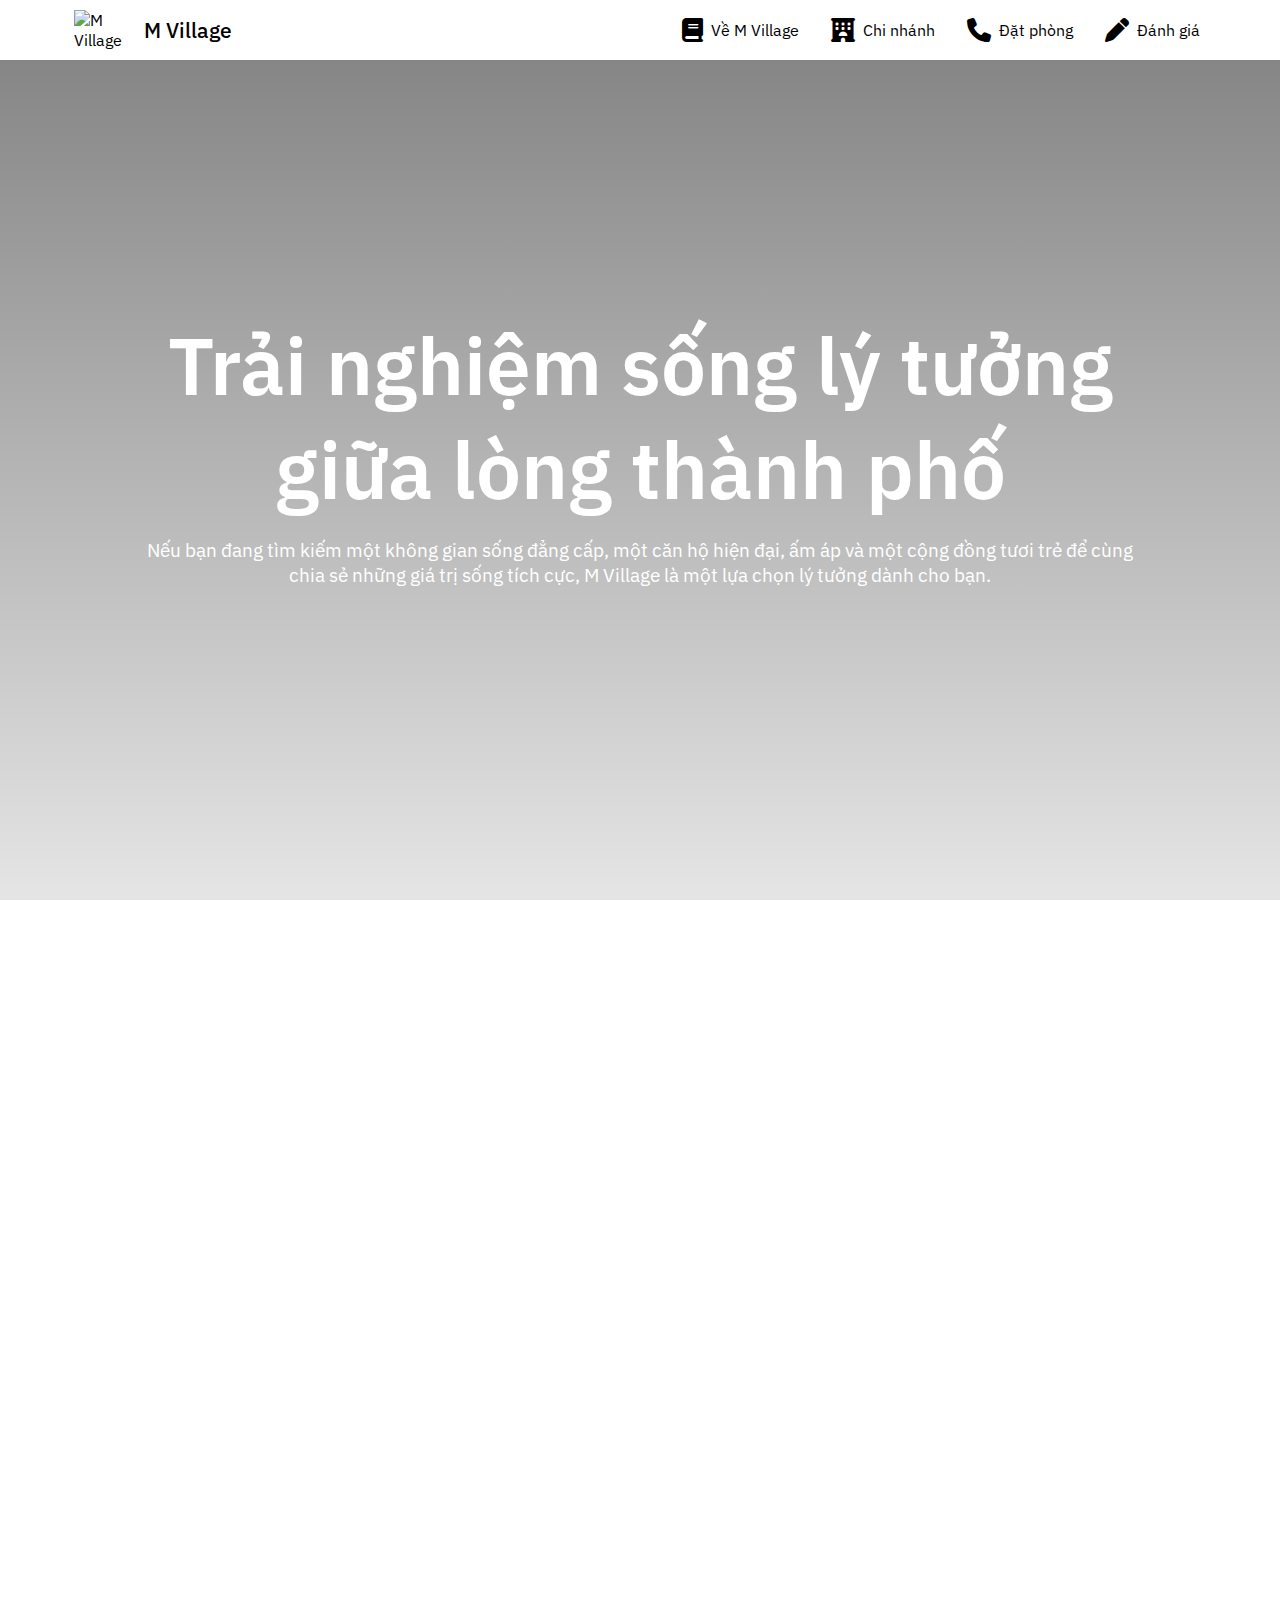
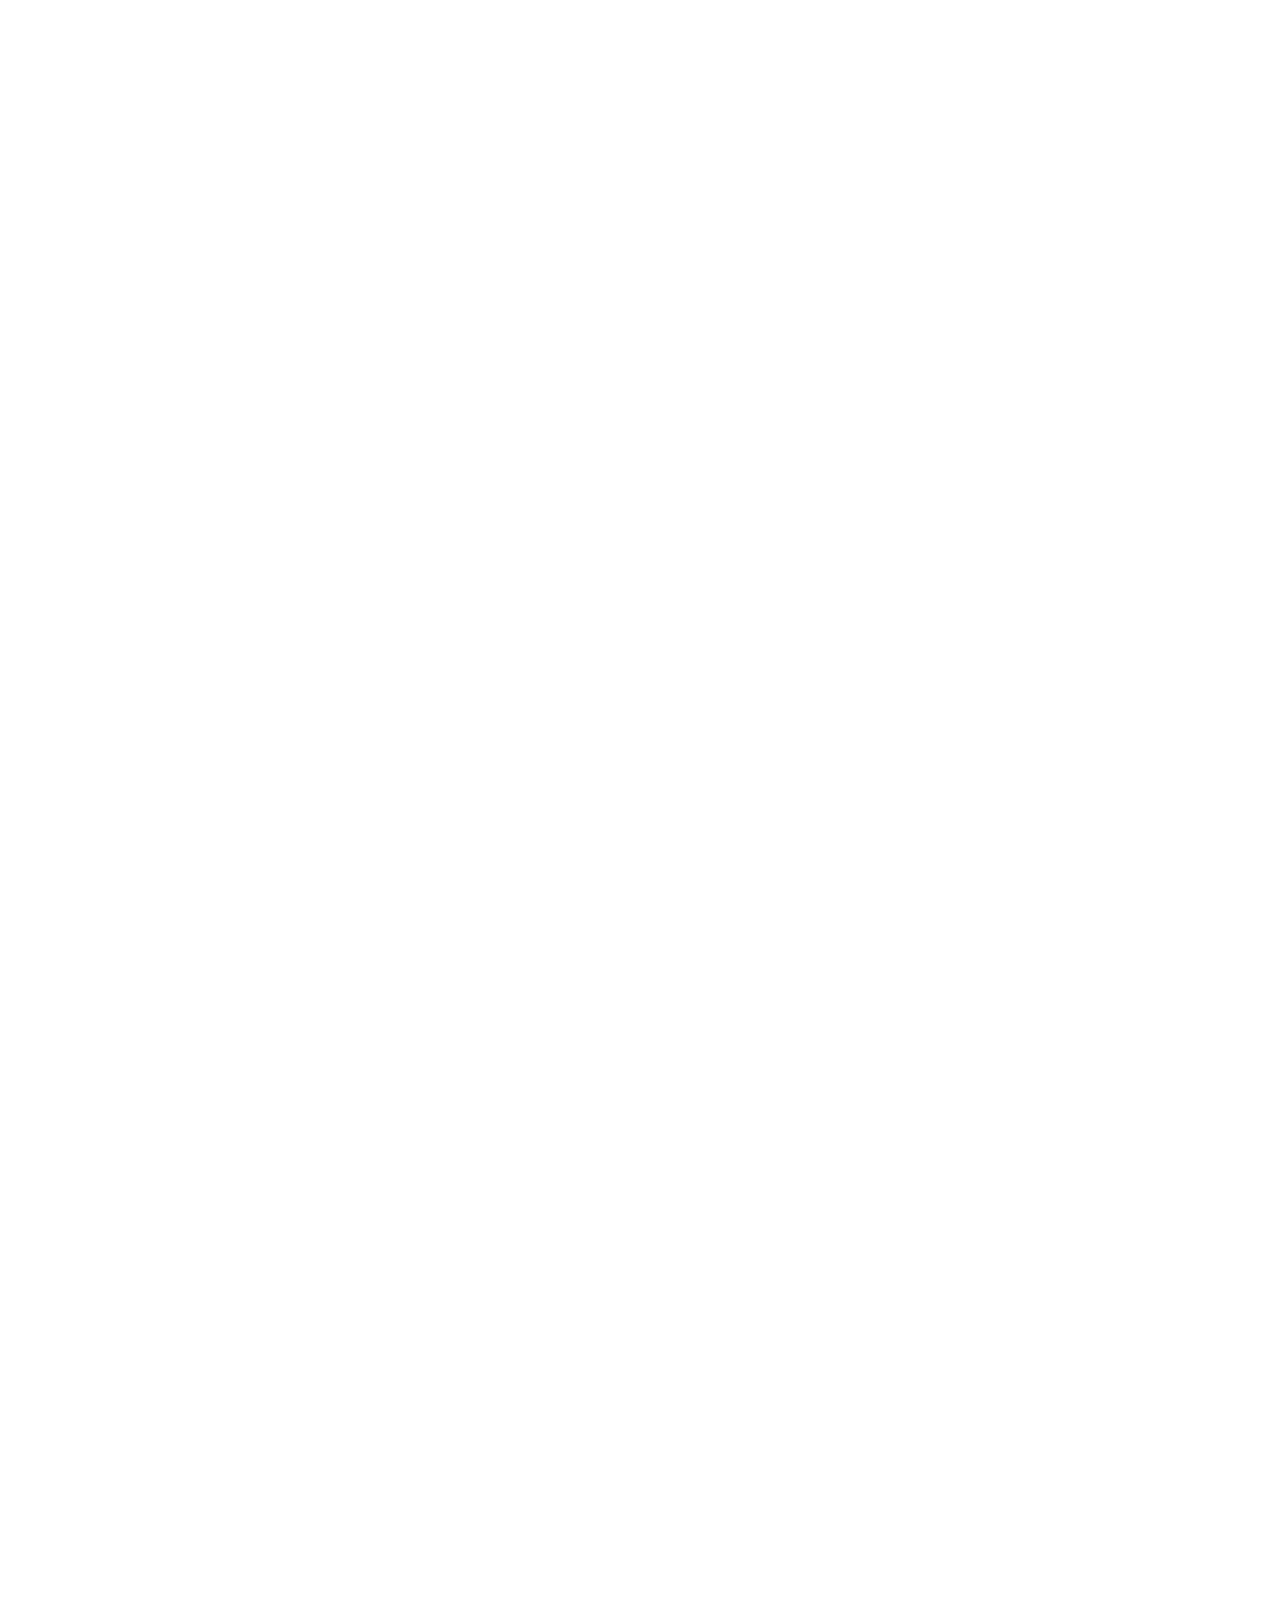
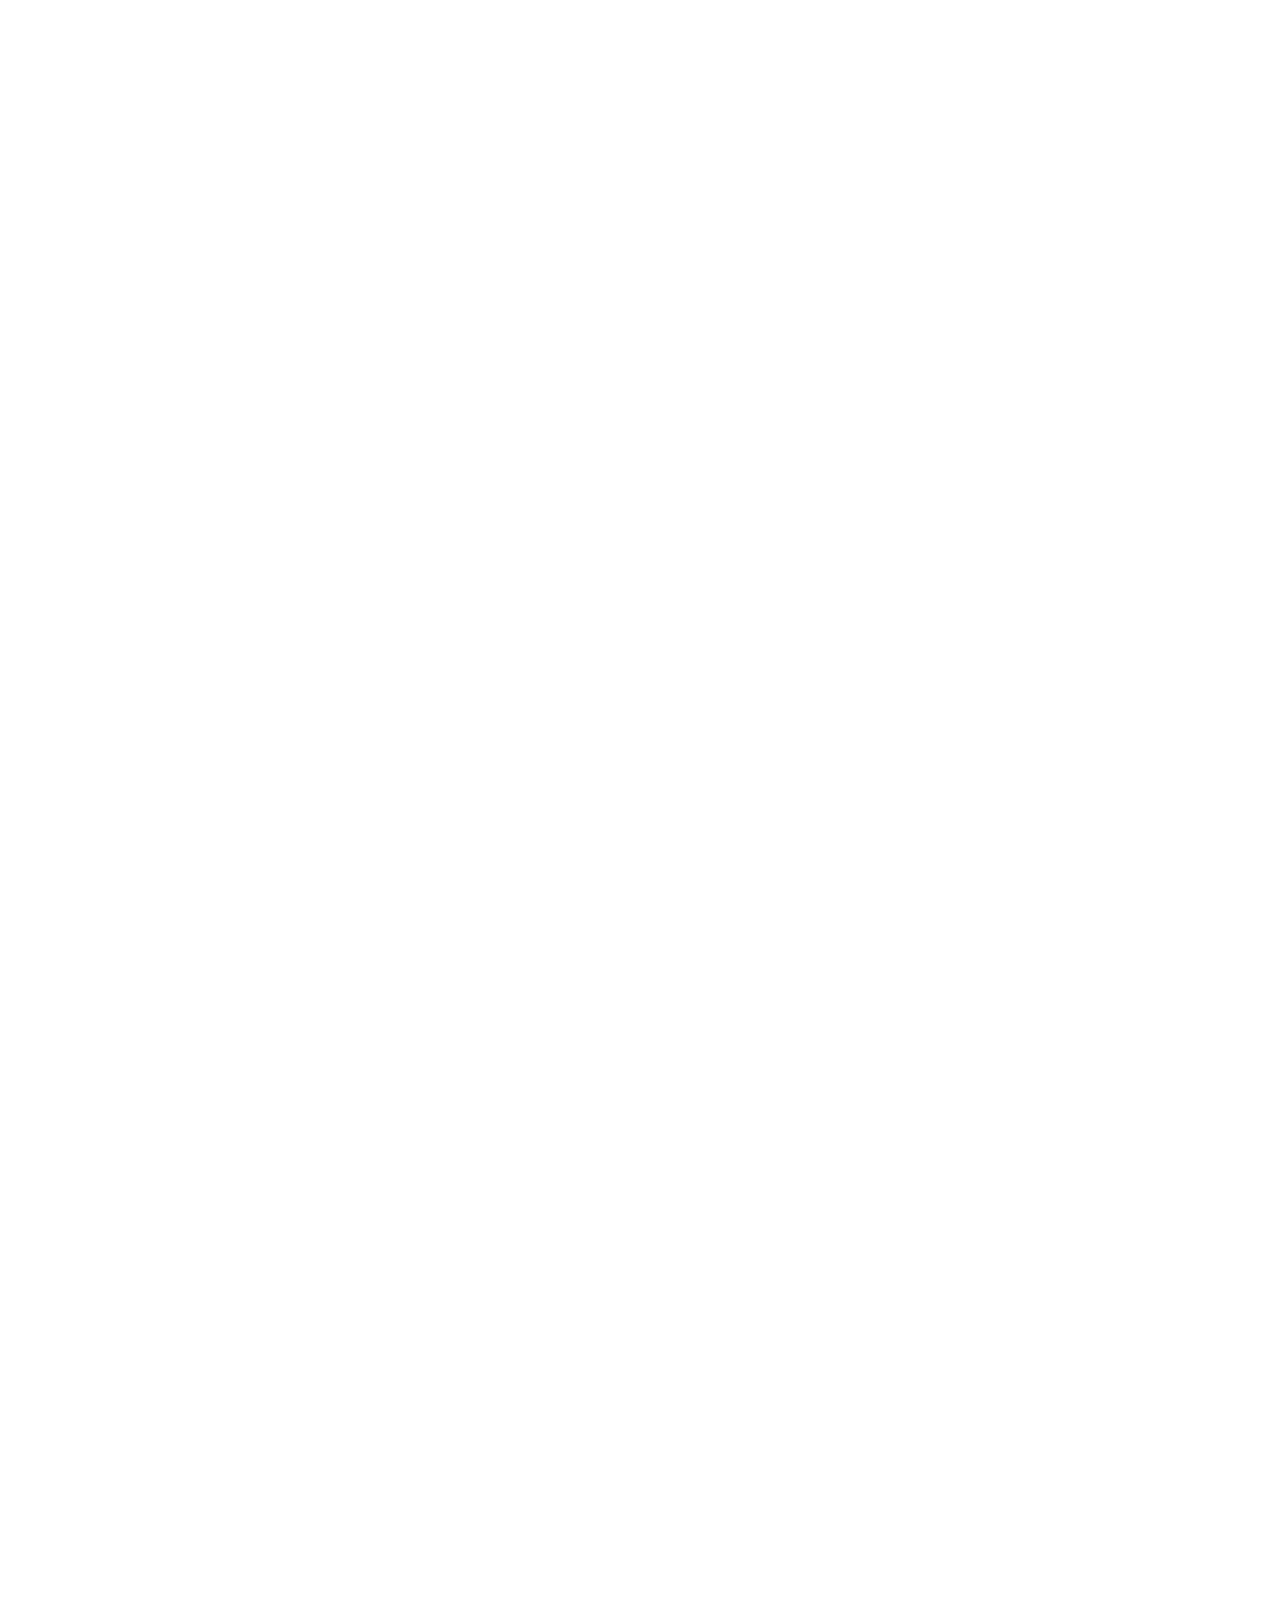
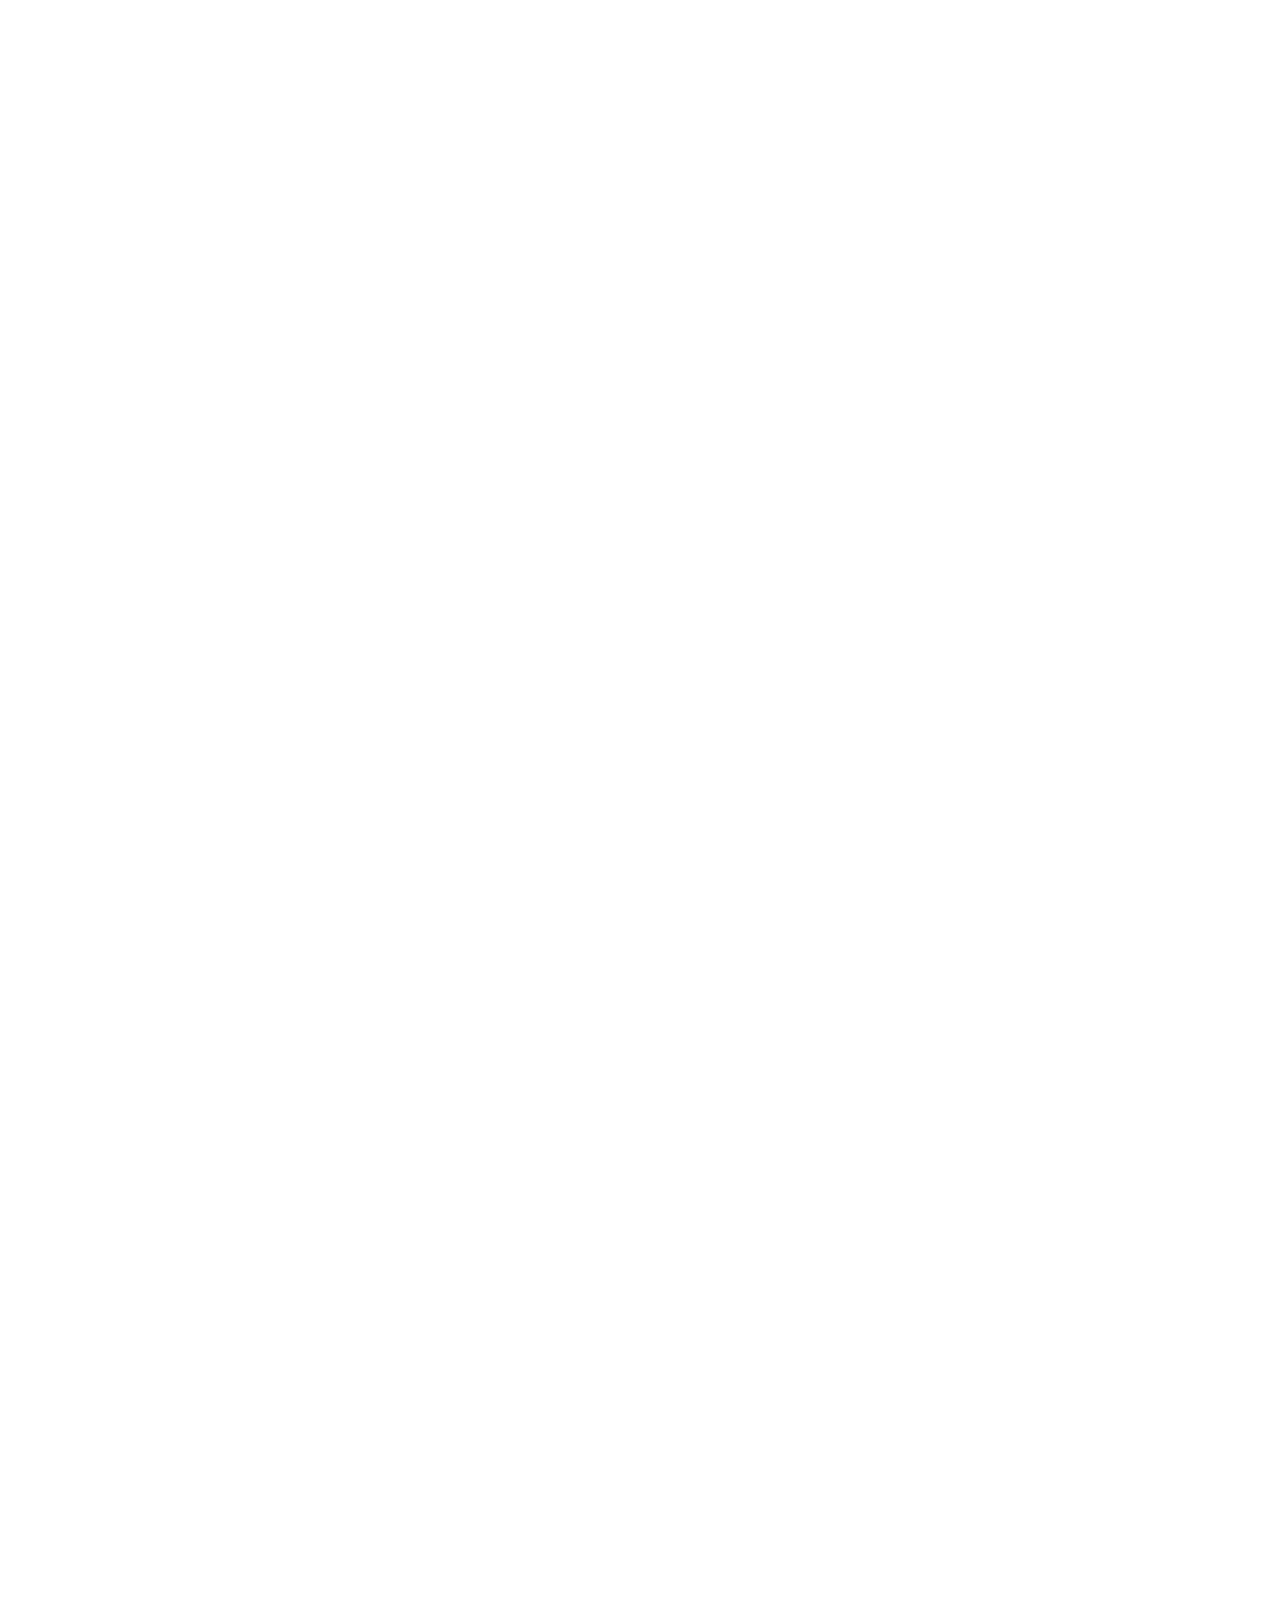
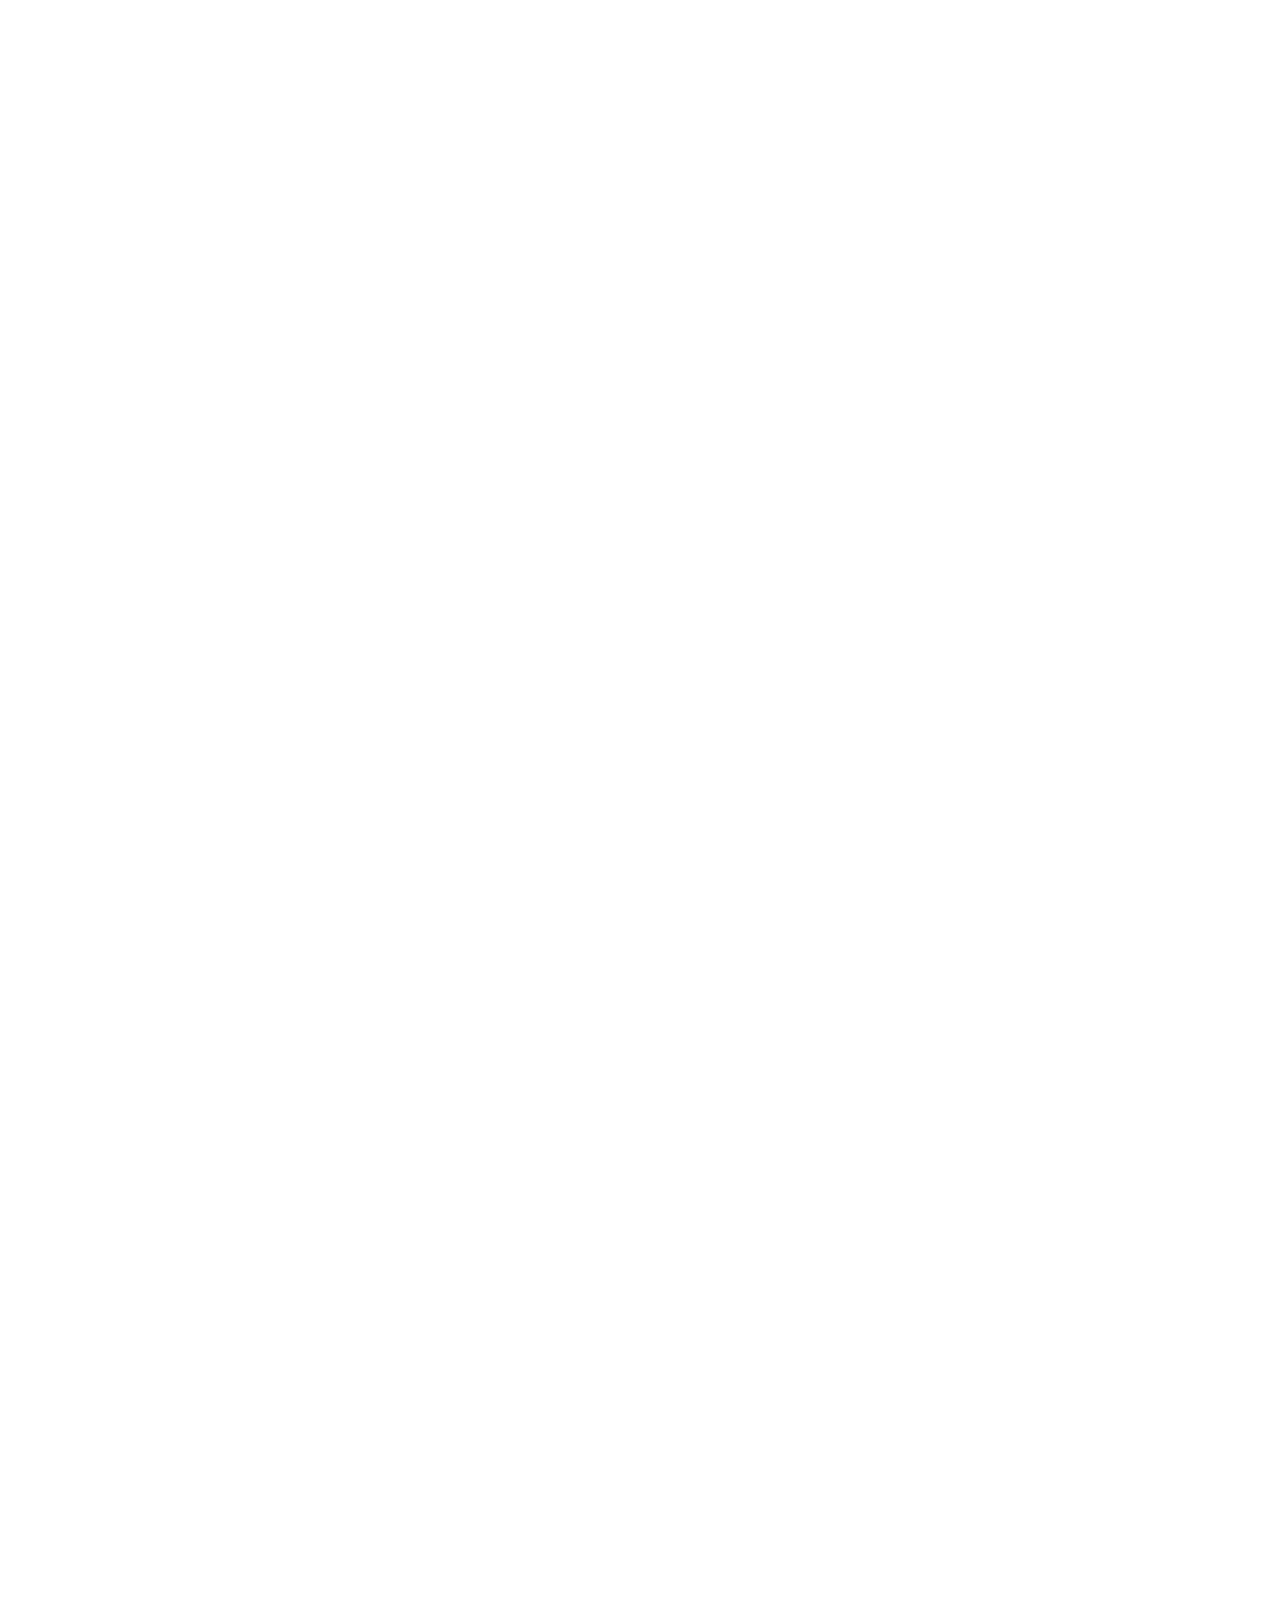
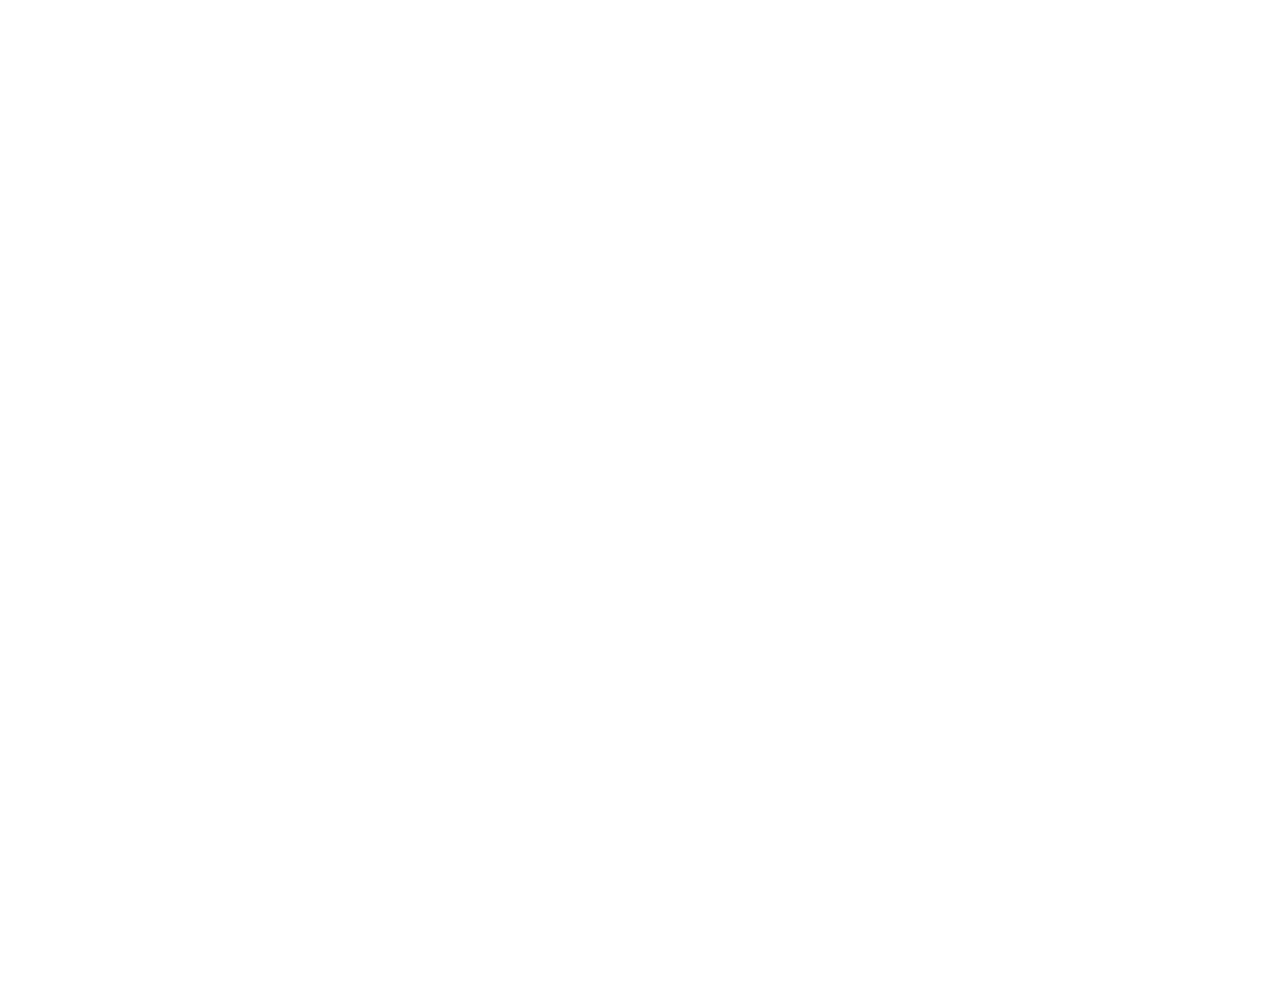
==== index.html @ 38a48f52 "Update" ====
<!DOCTYPE html>
<html lang="vi">
<head>
    <meta charset="UTF-8">
    <meta name="viewport" content="width=device-width, initial-scale=1.0">
    <meta name="keywords" content="homestay, hotel, motel, hostel, m village">
    <meta name="description" content="M Village là một nơi yên bình để bạn thư giãn sau chuỗi ngày dài làm việc căng thẳng. Ở đây chúng tôi cung cấp những tiên nghi giúp bạn cảm thấy giống như sinh hoạt trong chính ngôi nhà của minh.">
    <meta http-equiv="refresh" content="1800">
    <link rel="stylesheet" href="style.css">
    <link href="https://fonts.googleapis.com/css2?family=IBM+Plex+Sans&display=swap" rel="stylesheet">
    <link rel="shortcut icon" href="https://mvillage.vn/_next/image?url=%2Fimages%2Fsvg%2Flogomvillage.svg&w=1920&q=75" type="image/x-icon">
    <link rel="stylesheet" href="https://cdnjs.cloudflare.com/ajax/libs/font-awesome/6.4.0/css/all.min.css">
    <title>M Village</title>
</head>
<body>
    <div class="main">
        <div class="header">
            <div class="header__inner">
                <div class="logo">
                    <img src="https://mvillage.vn/_next/image?url=%2Fimages%2Fsvg%2Flogomvillage.svg&w=1920&q=75" alt="M Village" />
                    <span>M Village</span>
                </div>
                <ul class="menu">
                    <li class="menu__items">
                        <i class="fas fa-book menu__icon"></i>
                        <a href="#" class="menu__link">Về M Village</a>
                    </li>
                    <li class="menu__items">
                        <i class="fas fa-hotel menu__icon"></i>
                        <a href="#" class="menu__link">Chi nhánh</a>
                    </li>
                    <li class="menu__items">
                        <i class="fas fa-phone menu__icon"></i>
                        <a href="#" class="menu__link">Đặt phòng</a>
                    </li>
                    <li class="menu__items">
                        <i class="fas fa-pen menu__icon"></i>
                        <a href="#" class="menu__link">Đánh giá</a>
                    </li>
                </ul>
            </div>
        </div>
        <div class="banner">
            <div class="banner__content">
                <h1 class="banner__title">Trải nghiệm sống lý tưởng giữa lòng thành phố</h1>
                <h2 class="banner__subtitle">Nếu bạn đang tìm kiếm một không gian sống đẳng cấp, một căn hộ hiện đại, ấm áp và một cộng đồng  tươi trẻ để cùng chia sẻ những giá trị sống tích cực, M Village là một lựa chọn lý tưởng dành cho bạn.</h2>
            </div>
        </div>
    </div>
</body>
</html>
---- style.css ----
* {
    font-family: IBM Plex Sans, sans-serif;
    font-size: 16px;
    list-style-type: none;
}
body {
    height: 100%;
    min-height: 1000vh;
    margin: 0;
    padding: 0;
}
.main {
    width: 100%;
}

/*Header*/
.header {
    position: fixed;
    width: 100%;
    top: 0;
    background-color: #fff;
    z-index: 2;
}
.header__inner {
    position: relative;
    max-width: 90%;
    margin: 0 auto;
    display: flex;
    align-items: center;
    justify-content: space-between;
}
.logo {
    position: relative;
    width: 20%;
}
.logo span {
    position: absolute;
    top: 50%;
    transform: translateY(-50%);
    margin: 0 0 0 5%;
    font-weight: 500;
    font-size: 1.3rem;
}
.logo img {
    max-width: 3rem;
    padding: 10px;
}
.menu {
    display: flex;
    align-items: center;
    justify-content: space-between;
    margin: 0;
}
.menu__items {
    display: flex;
    align-items: center;
    padding: 1rem;
}
.menu__link {
    color: #000;
    text-decoration: none;
    font-weight: 400;
    font-size: 1rem;
    transition: color 0.2s linear;

}
.menu__link:hover {
    color: #f77e3e;
}
.menu__icon {
    color: #000;
    font-size: 1.5rem;
    padding-right: 0.5rem;
    transition: color 0.2s linear;
}

/*Banner*/
.banner {
    position: relative;
    z-index: 1;
    background: linear-gradient(to bottom, rgba(0, 0, 0, 0.5), rgba(0, 0, 0, 0.1)), url("https://img.mvillage.vn/DGDsAjKeHcBeOwc6GDoZ6OIo-cVpo9lbHJscXBg_Qp0/rs:fit:1500:1500/plain/https%3A%2F%2Fs3.ap-southeast-1.amazonaws.com%2Fcdn.mvillage.vn%2FNNKN_2_ab7f9e4db7.jpeg") fixed;
    width: 100%;
    height: 100vh;
}
.banner__content {
    position: relative;
    top: 50%;
    transform: translateY(-50%);
    margin: 0 auto;
    text-align: center;
    color: #fff;
    width: 80%;
}
.banner__content h1, h2 {
    margin: 0;

}
.banner__title {
    font-weight: 600;
    font-size: 5rem;
    padding-bottom: 1rem;
}
.banner__subtitle {
    font-weight: 400;
    font-size: 1.2rem;
}
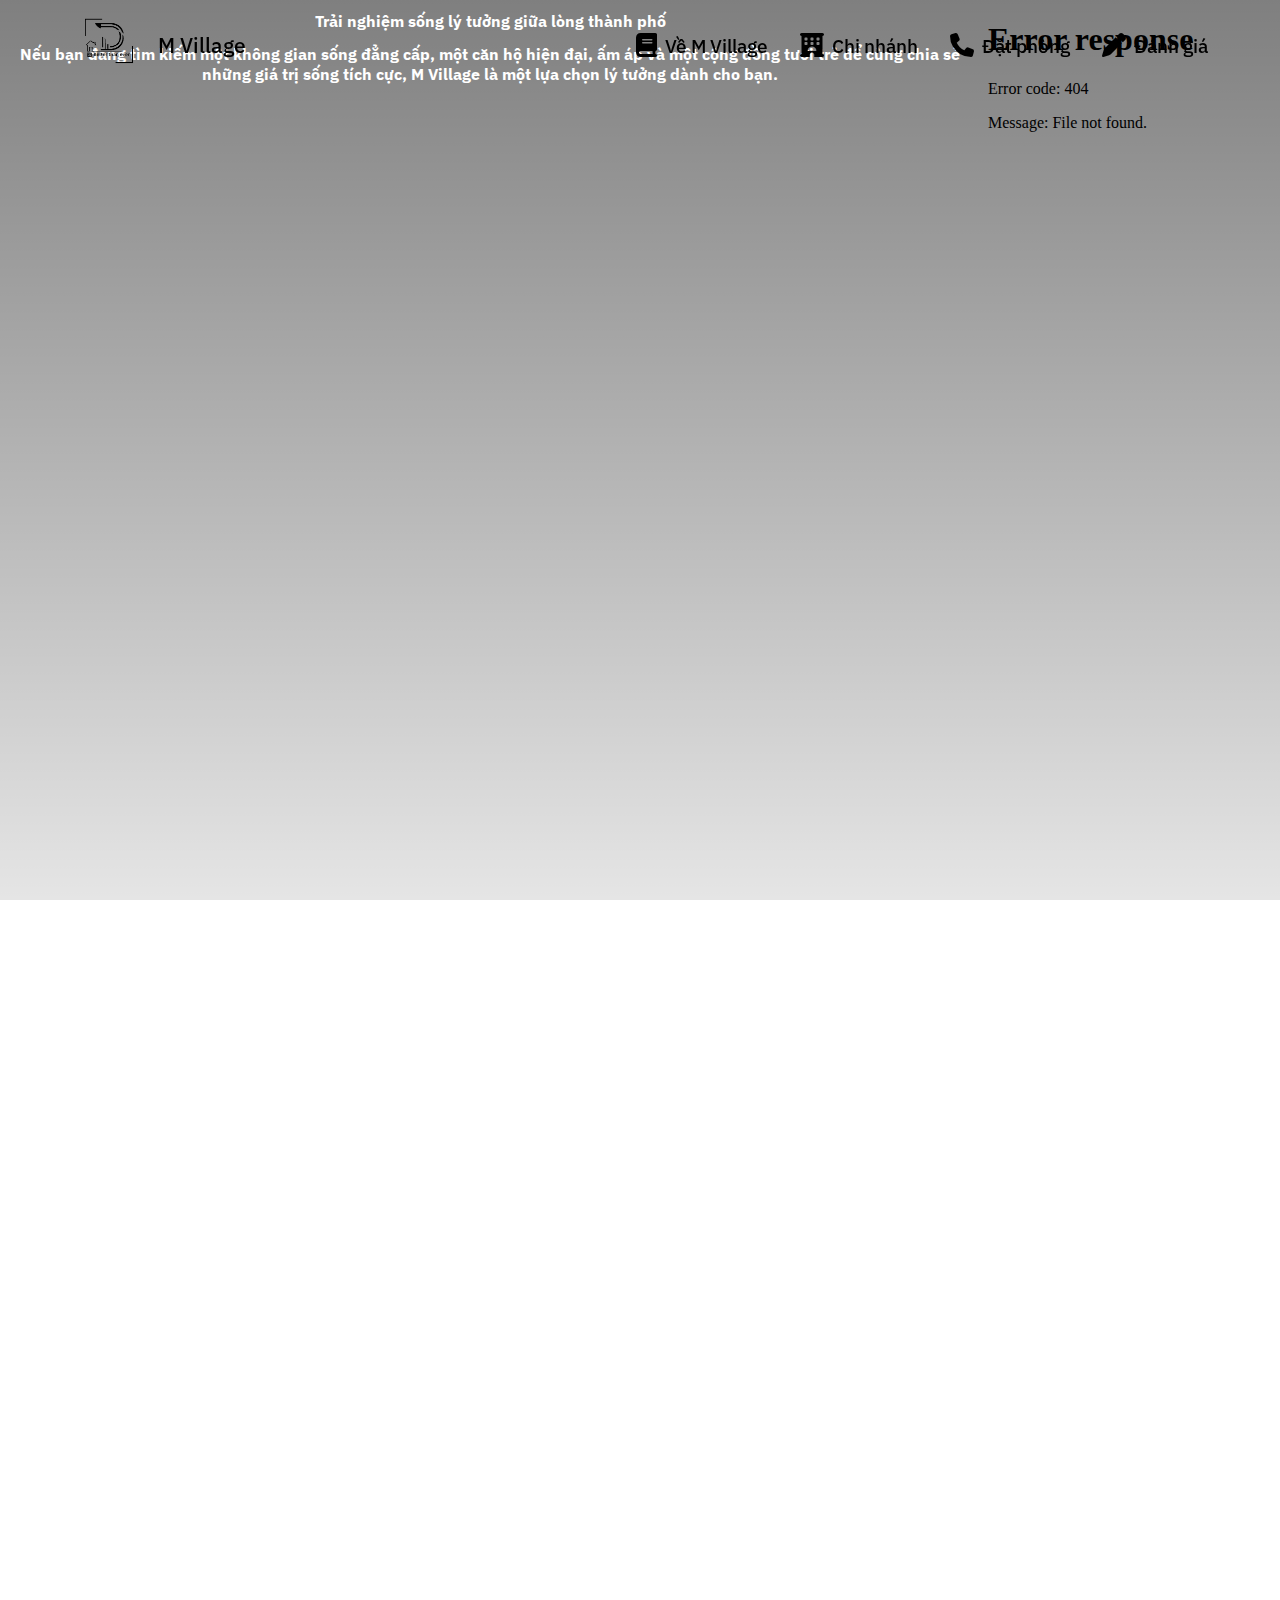
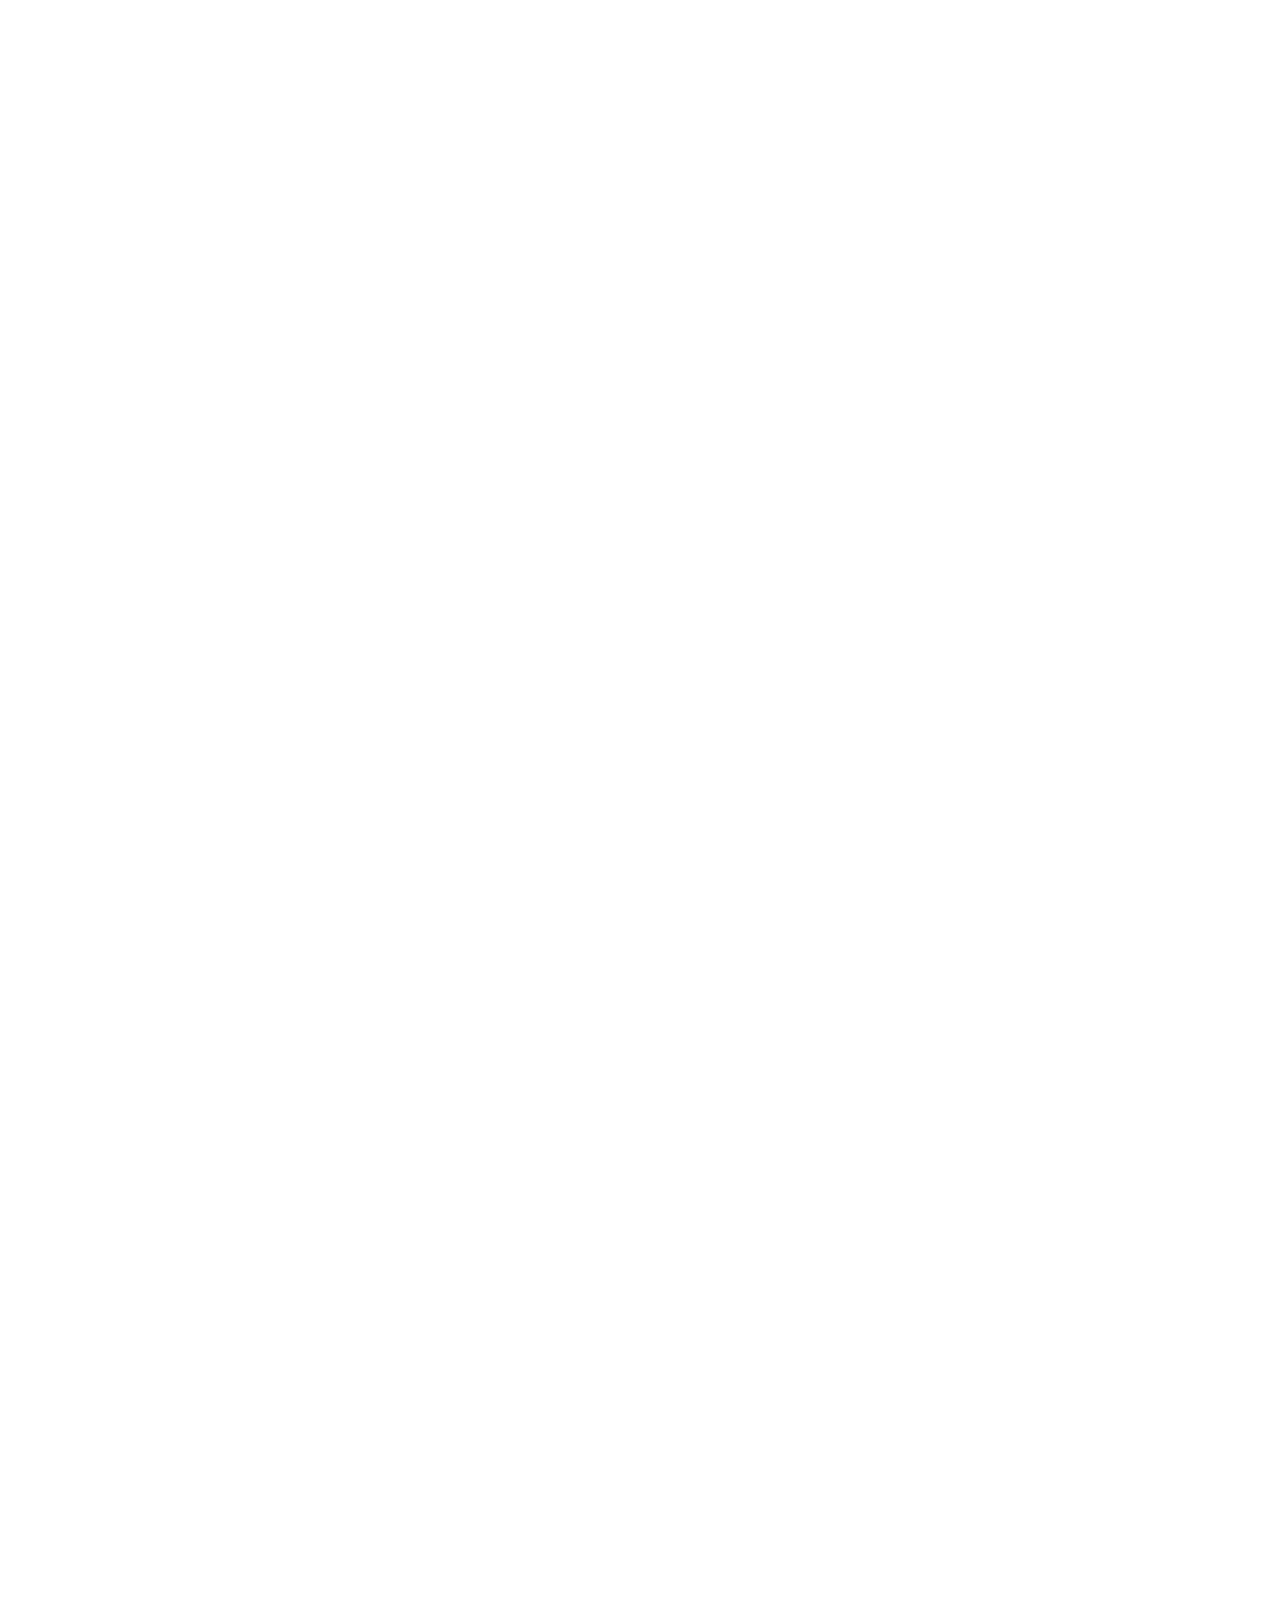
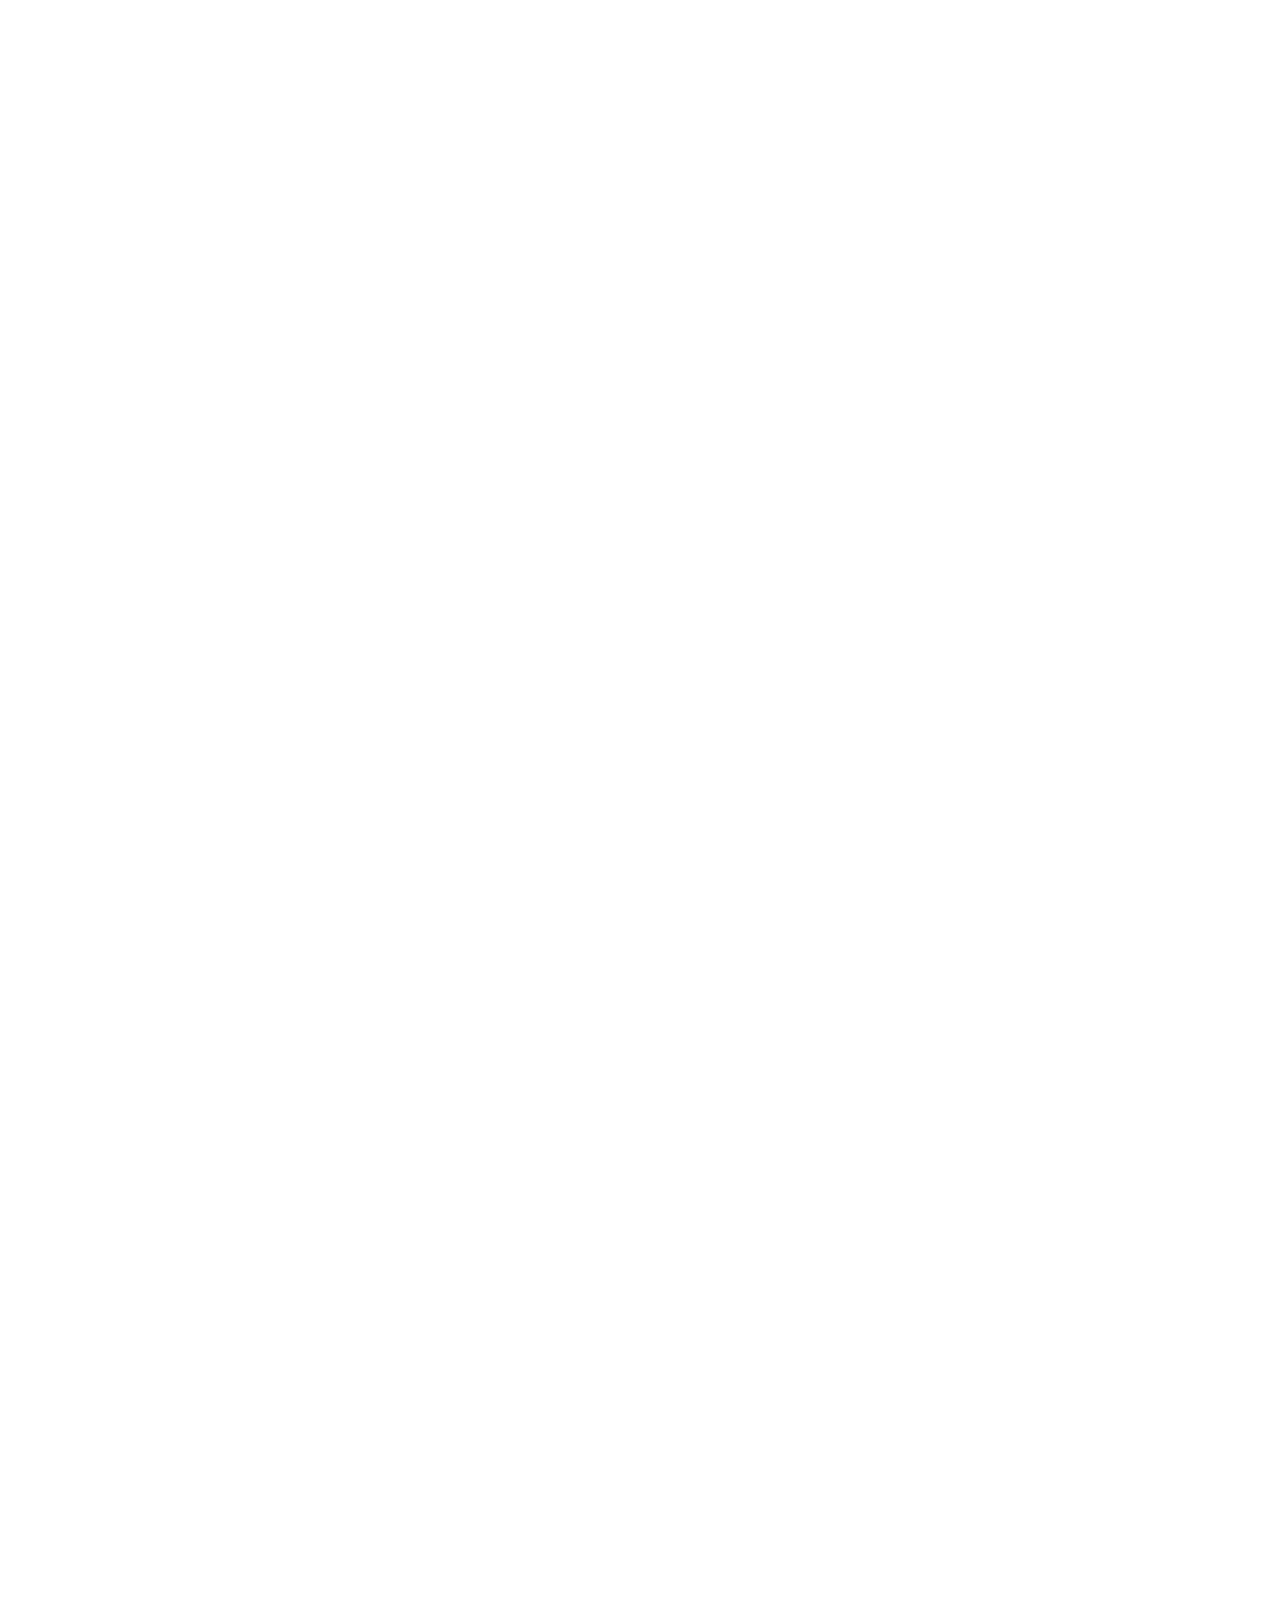
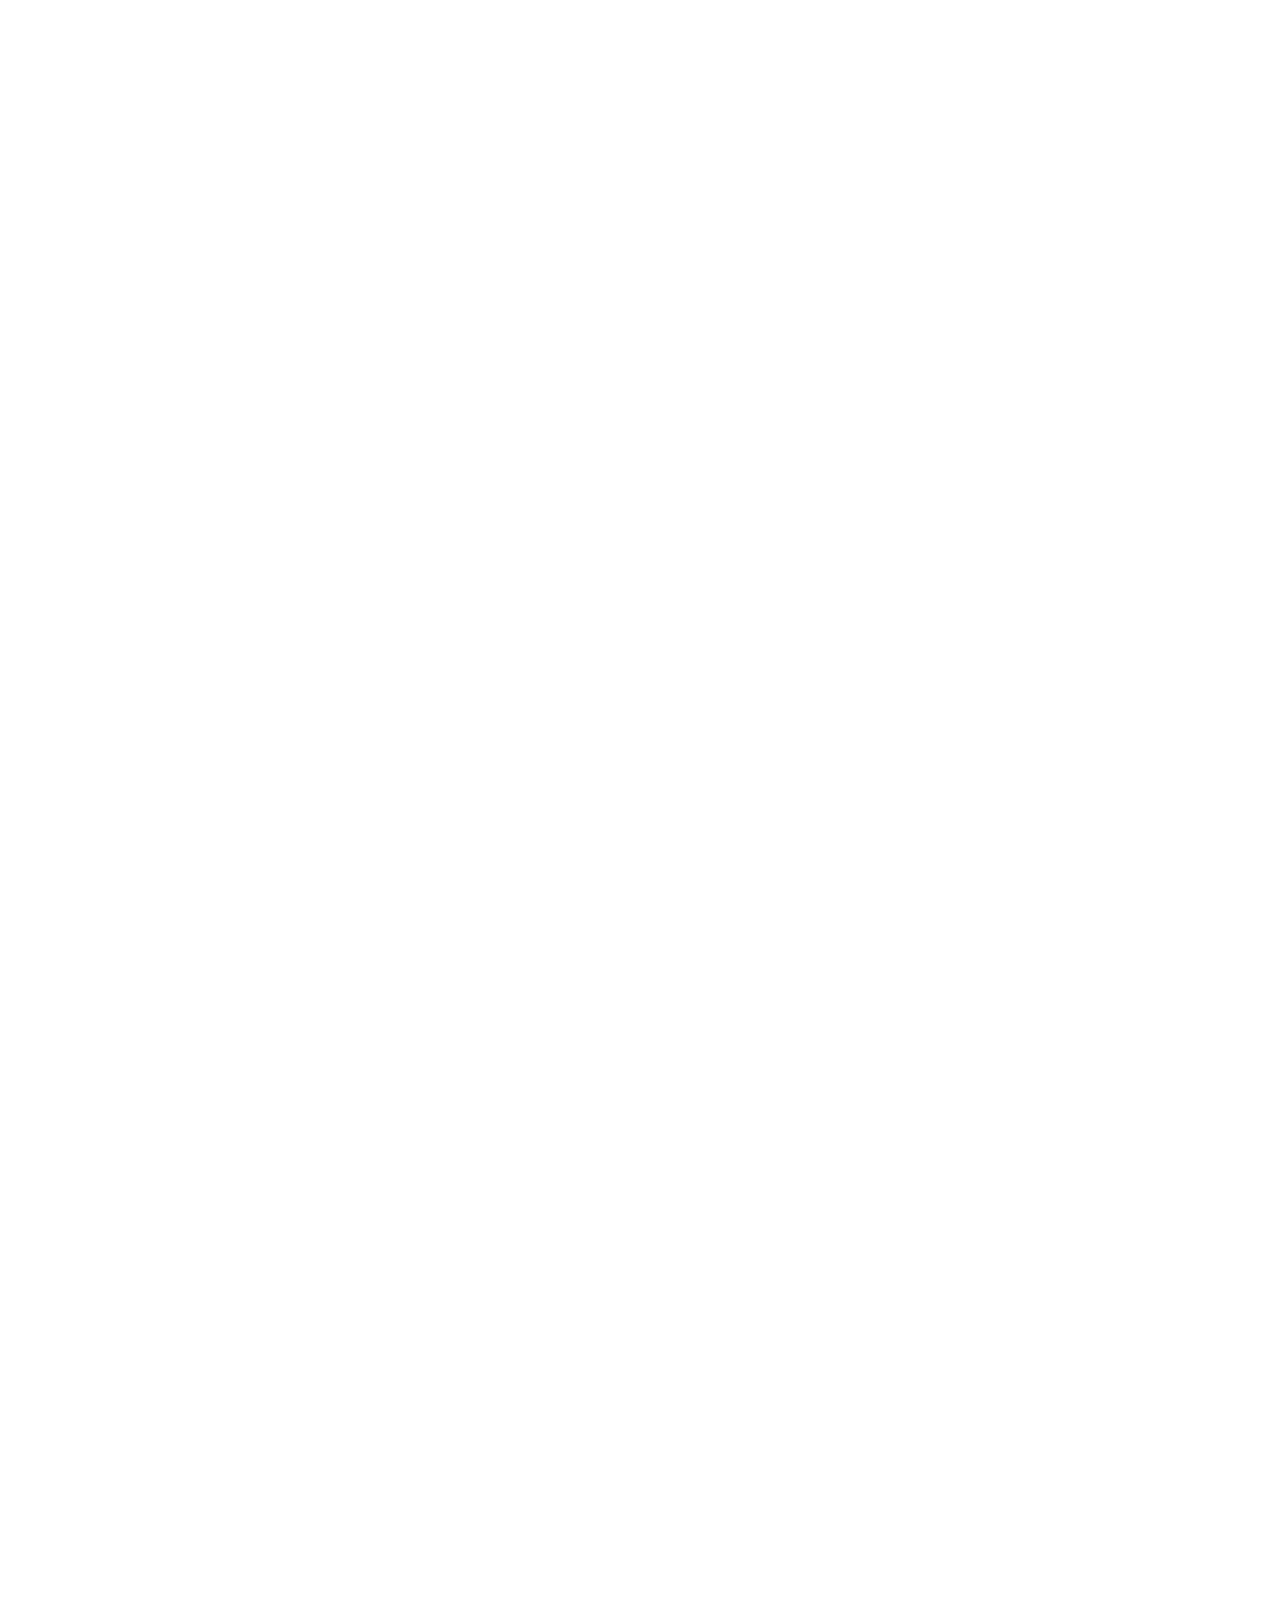
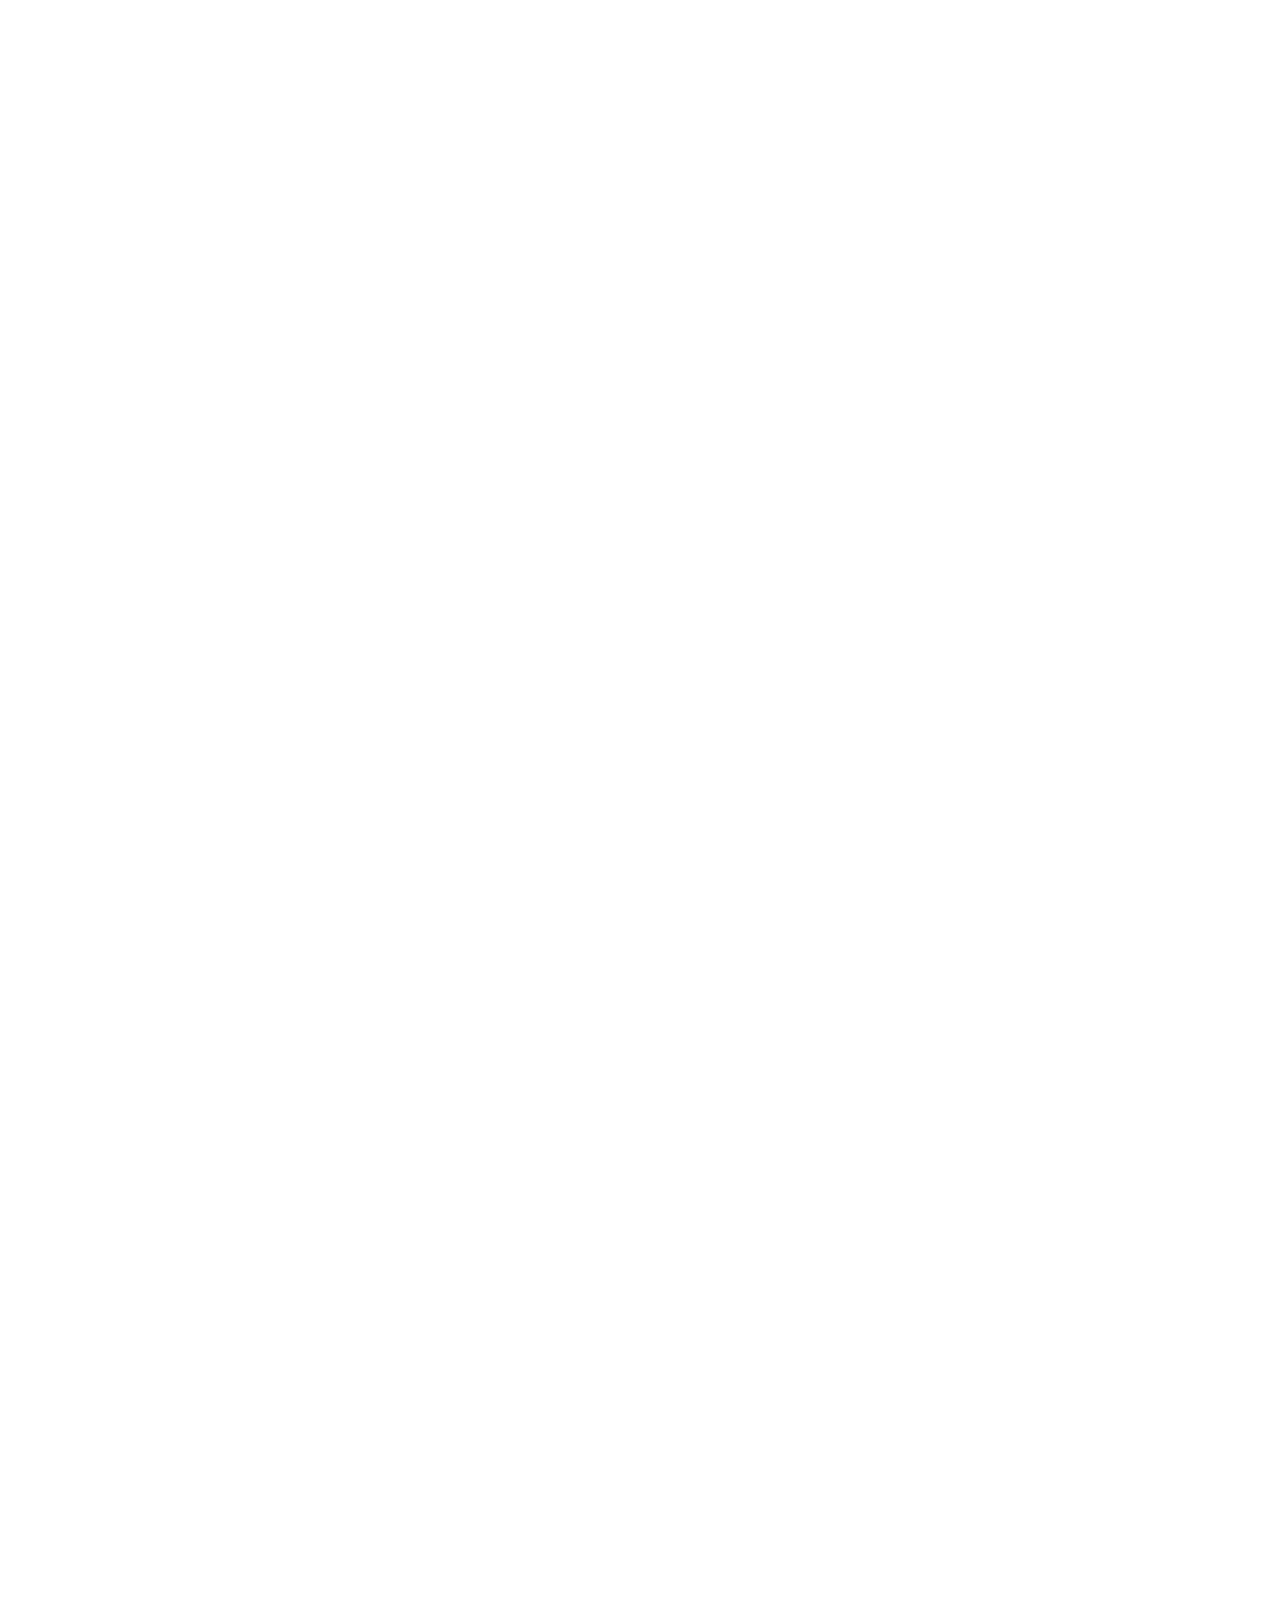
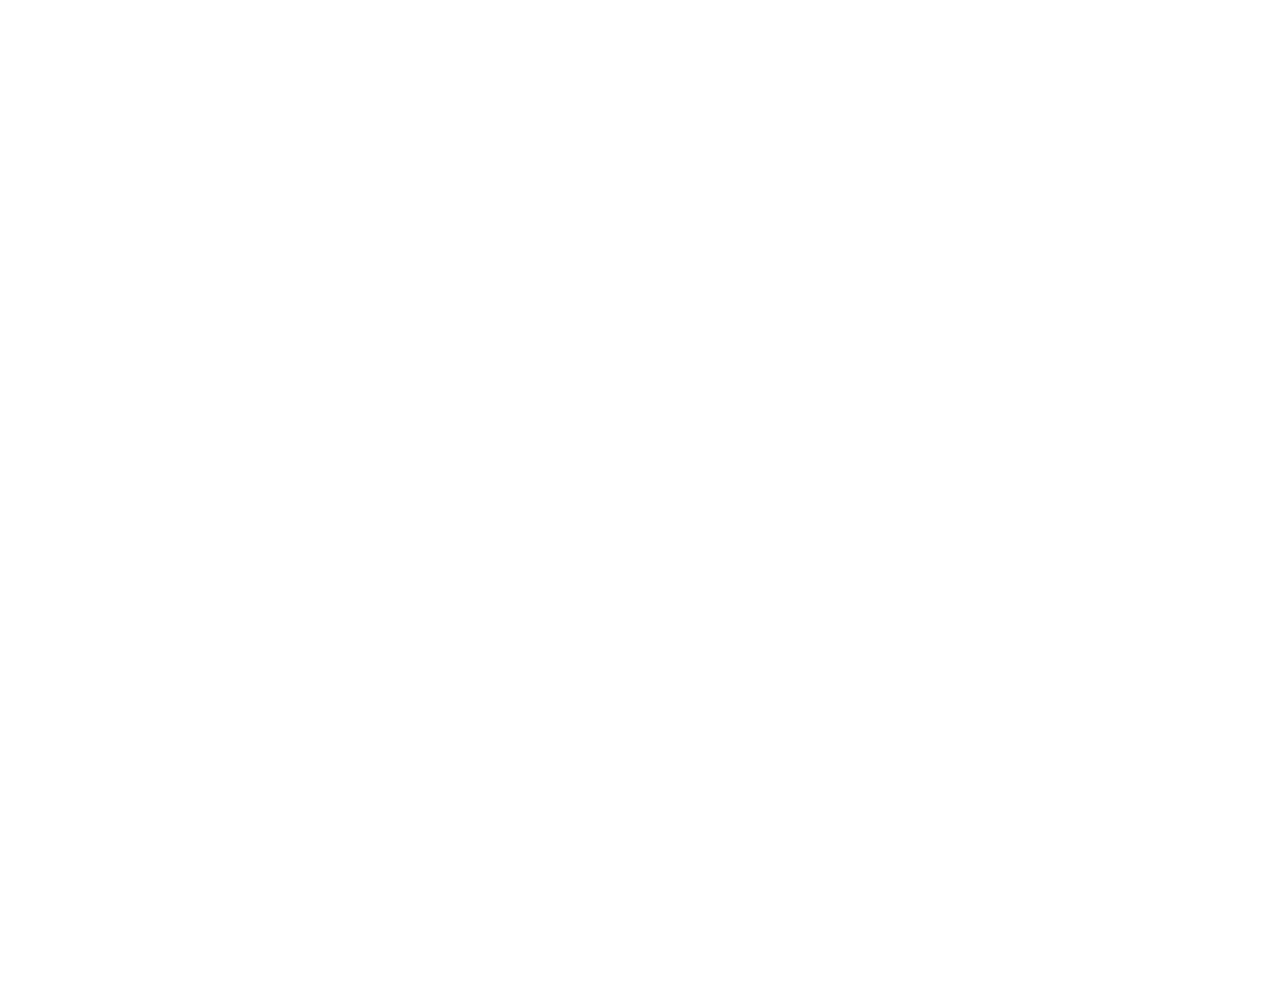
==== commit 20315bcc: "Upload" ====
--- a/index.html
+++ b/index.html
@@ -8,7 +8,7 @@
     <meta http-equiv="refresh" content="1800">
     <link rel="stylesheet" href="style.css">
     <link href="https://fonts.googleapis.com/css2?family=IBM+Plex+Sans&display=swap" rel="stylesheet">
-    <link rel="shortcut icon" href="https://mvillage.vn/_next/image?url=%2Fimages%2Fsvg%2Flogomvillage.svg&w=1920&q=75" type="image/x-icon">
+    <link rel="shortcut icon" href="Images/Homestay_removebg.png" type="image/x-icon">
     <link rel="stylesheet" href="https://cdnjs.cloudflare.com/ajax/libs/font-awesome/6.4.0/css/all.min.css">
     <title>M Village</title>
 </head>
@@ -17,8 +17,8 @@
         <div class="header">
             <div class="header__inner">
                 <div class="logo">
-                    <img src="https://mvillage.vn/_next/image?url=%2Fimages%2Fsvg%2Flogomvillage.svg&w=1920&q=75" alt="M Village" />
-                    <span>M Village</span>
+                    <img src="Images/Homestay_removebg.png" alt="M Village" />
+                    <span><a href="#page__up">M Village</a></span>
                 </div>
                 <ul class="menu">
                     <li class="menu__items">
@@ -40,10 +40,15 @@
                 </ul>
             </div>
         </div>
-        <div class="banner">
-            <div class="banner__content">
-                <h1 class="banner__title">Trải nghiệm sống lý tưởng giữa lòng thành phố</h1>
-                <h2 class="banner__subtitle">Nếu bạn đang tìm kiếm một không gian sống đẳng cấp, một căn hộ hiện đại, ấm áp và một cộng đồng  tươi trẻ để cùng chia sẻ những giá trị sống tích cực, M Village là một lựa chọn lý tưởng dành cho bạn.</h2>
+        <div class="banner" id="page__up">
+            <div class="banner__wrapper">
+                <div class="banner__content">
+                    <h1 class="banner__title">Trải nghiệm sống lý tưởng giữa lòng thành phố</h1>
+                    <h2 class="banner__subtitle">Nếu bạn đang tìm kiếm một không gian sống đẳng cấp, một căn hộ hiện đại, ấm áp và một cộng đồng  tươi trẻ để cùng chia sẻ những giá trị sống tích cực, M Village là một lựa chọn lý tưởng dành cho bạn.</h2>
+                </div>
+                <div class="banner__video">
+                    <iframe src="Images/Video.mp4" frameborder="0" class="video"></iframe>
+                </div>
             </div>
         </div>
     </div>
--- a/style.css
+++ b/style.css
@@ -2,6 +2,7 @@
     font-family: IBM Plex Sans, sans-serif;
     font-size: 16px;
     list-style-type: none;
+    text-decoration: none;
 }
 body {
     height: 100%;
@@ -18,8 +19,9 @@
     position: fixed;
     width: 100%;
     top: 0;
-    background-color: #fff;
+    background-color: transparent;
     z-index: 2;
+    margin: 0.5rem;
 }
 .header__inner {
     position: relative;
@@ -33,17 +35,19 @@
     position: relative;
     width: 20%;
 }
-.logo span {
+.logo a {
+    color: #000;
     position: absolute;
     top: 50%;
     transform: translateY(-50%);
     margin: 0 0 0 5%;
     font-weight: 500;
     font-size: 1.3rem;
+    transition: color 0.2s linear;
 }
 .logo img {
-    max-width: 3rem;
-    padding: 10px;
+    max-width: 4rem;
+    padding: 5px;
 }
 .menu {
     display: flex;
@@ -58,13 +62,12 @@
 }
 .menu__link {
     color: #000;
-    text-decoration: none;
-    font-weight: 400;
-    font-size: 1rem;
+    font-weight: 500;
+    font-size: 1.2rem;
     transition: color 0.2s linear;
 
 }
-.menu__link:hover {
+.menu__link:hover, .logo a:hover {
     color: #f77e3e;
 }
 .menu__icon {
@@ -82,25 +85,11 @@
     width: 100%;
     height: 100vh;
 }
+.banner__wrapper {
+    display: flex;
+}
 .banner__content {
     position: relative;
-    top: 50%;
-    transform: translateY(-50%);
-    margin: 0 auto;
     text-align: center;
     color: #fff;
-    width: 80%;
-}
-.banner__content h1, h2 {
-    margin: 0;
-
-}
-.banner__title {
-    font-weight: 600;
-    font-size: 5rem;
-    padding-bottom: 1rem;
-}
-.banner__subtitle {
-    font-weight: 400;
-    font-size: 1.2rem;
 }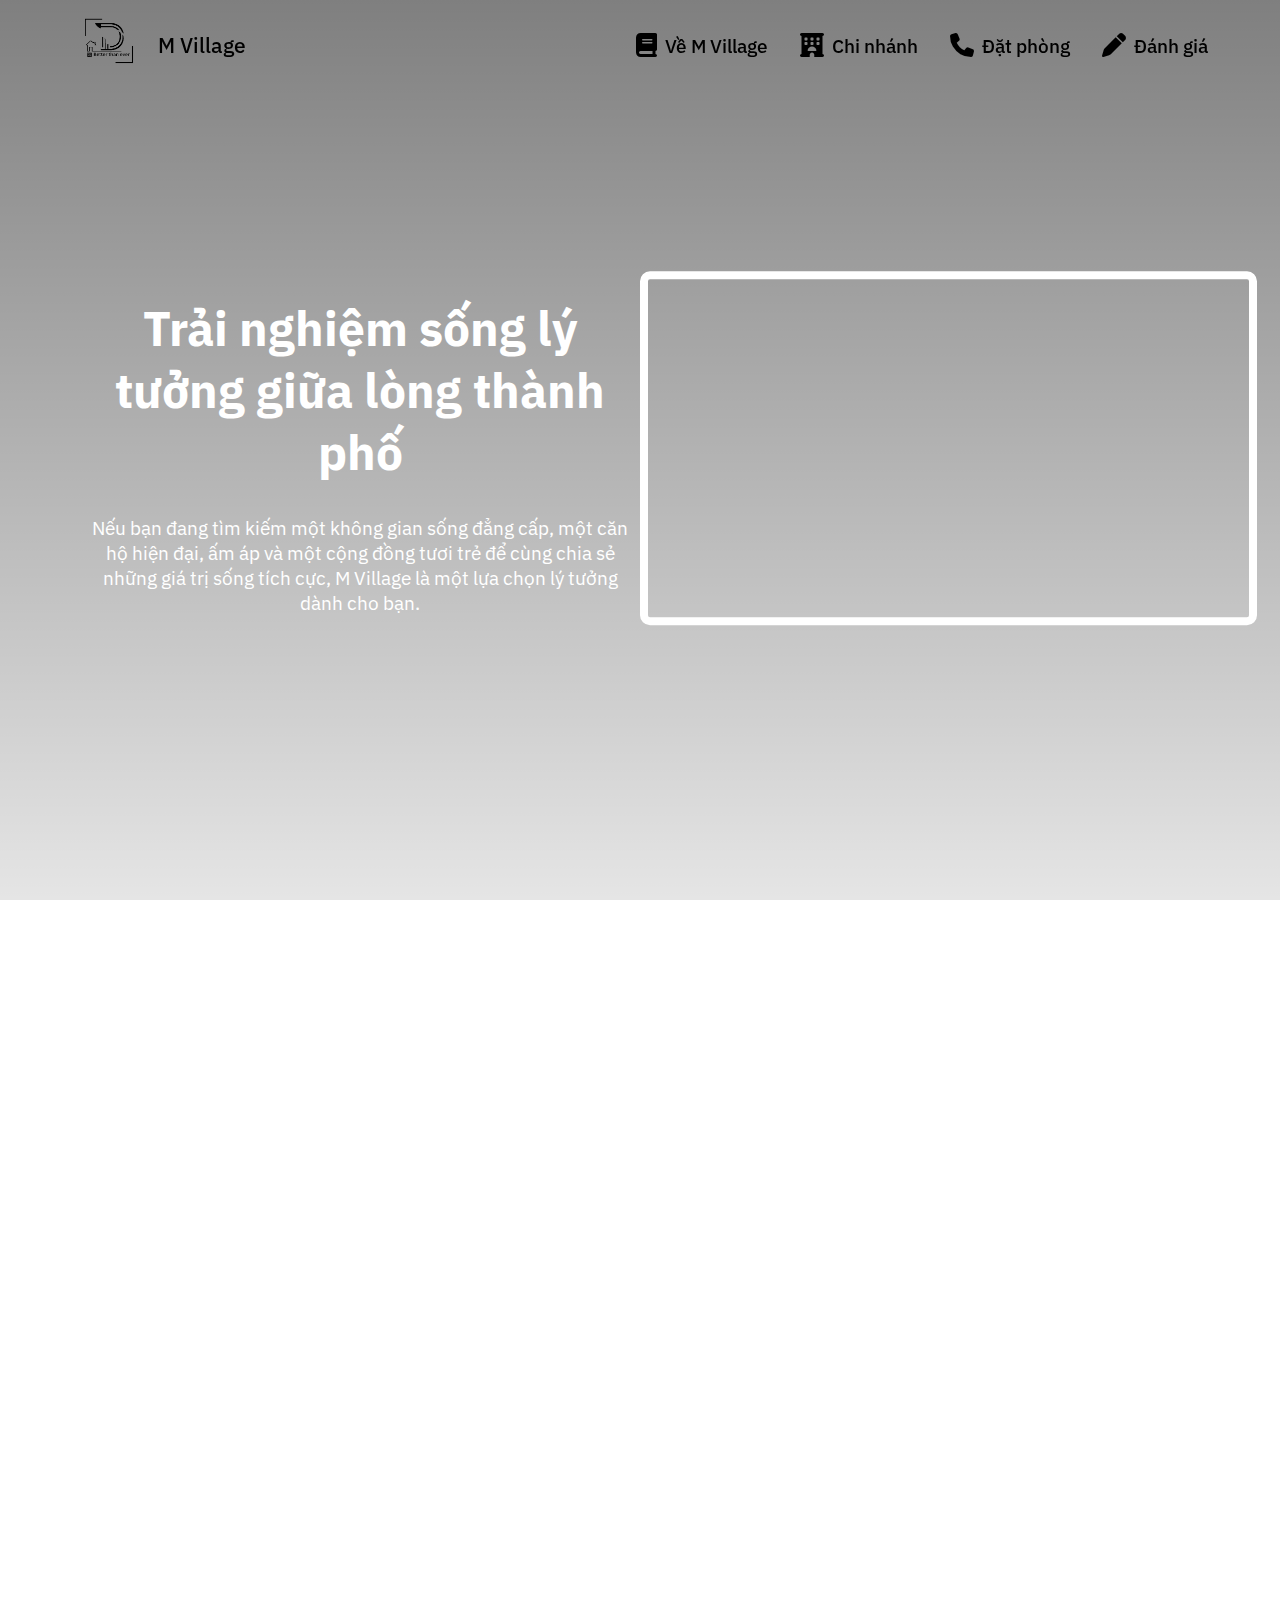
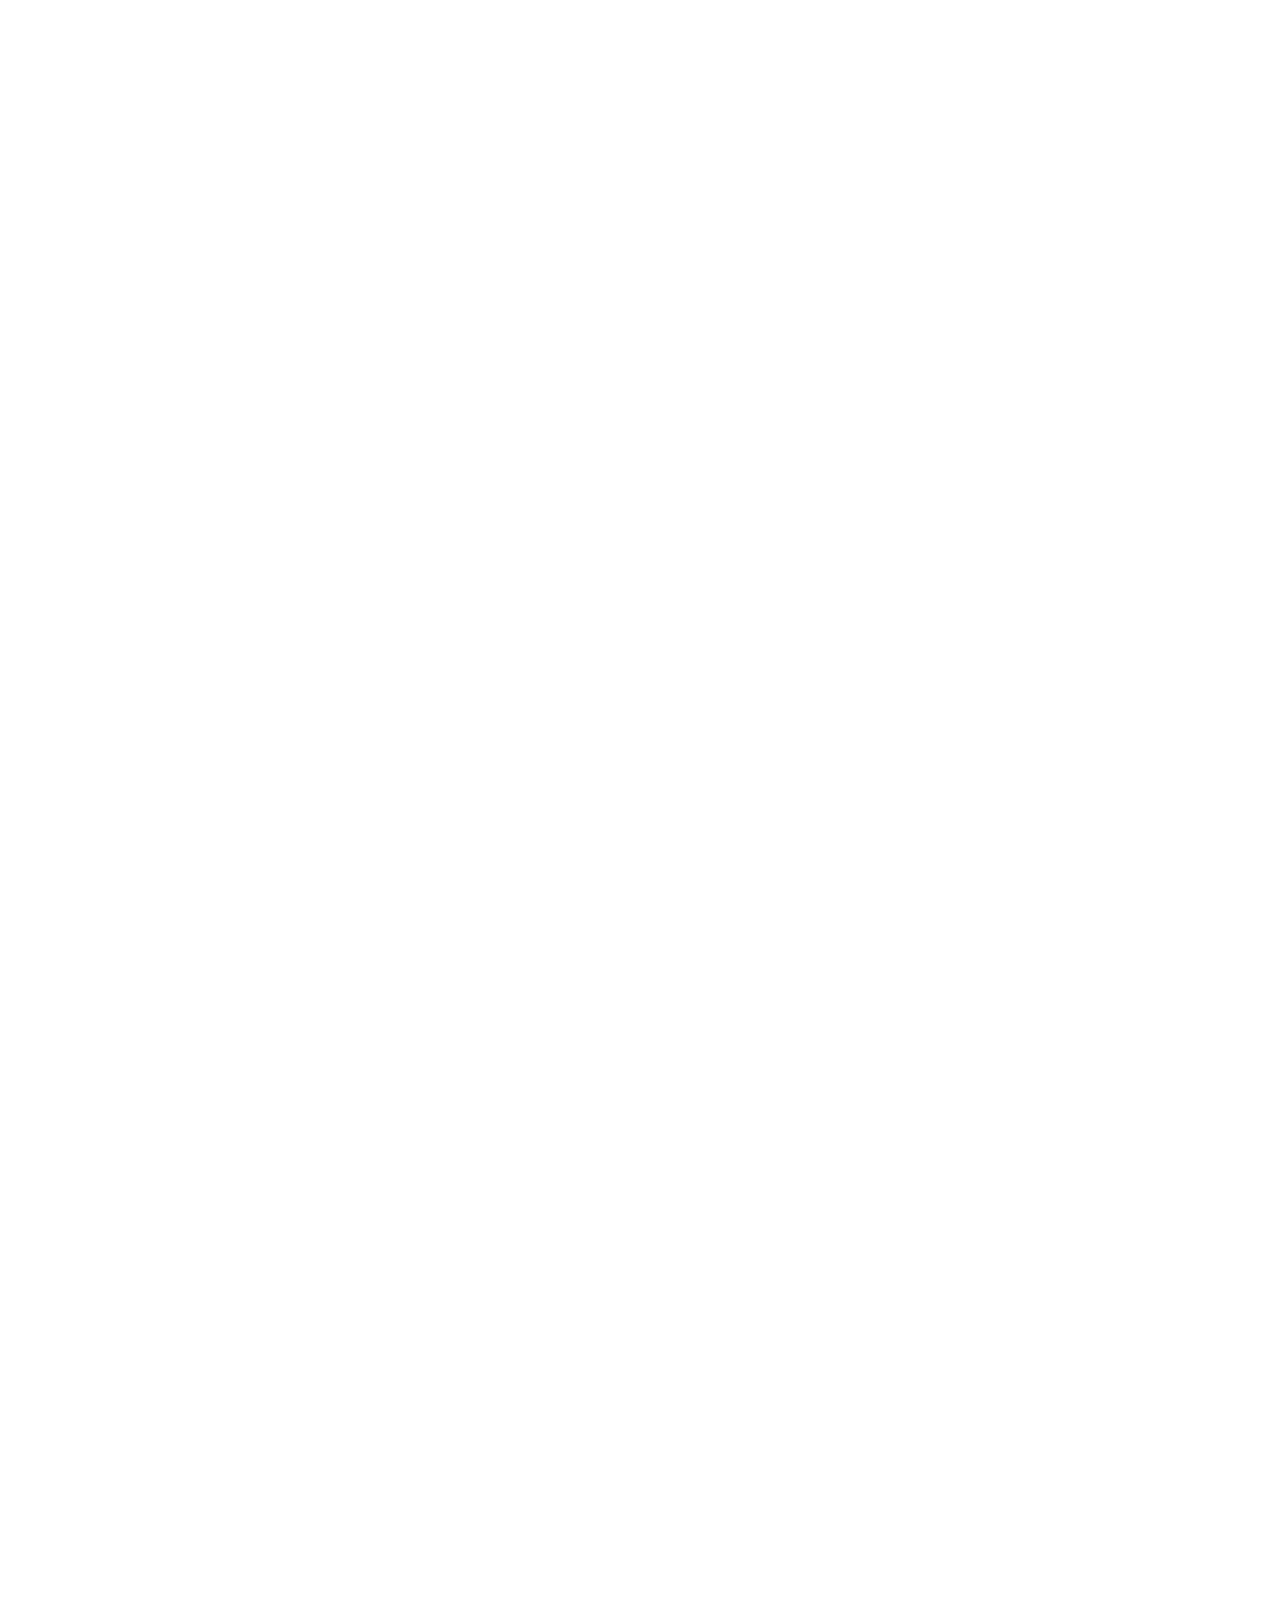
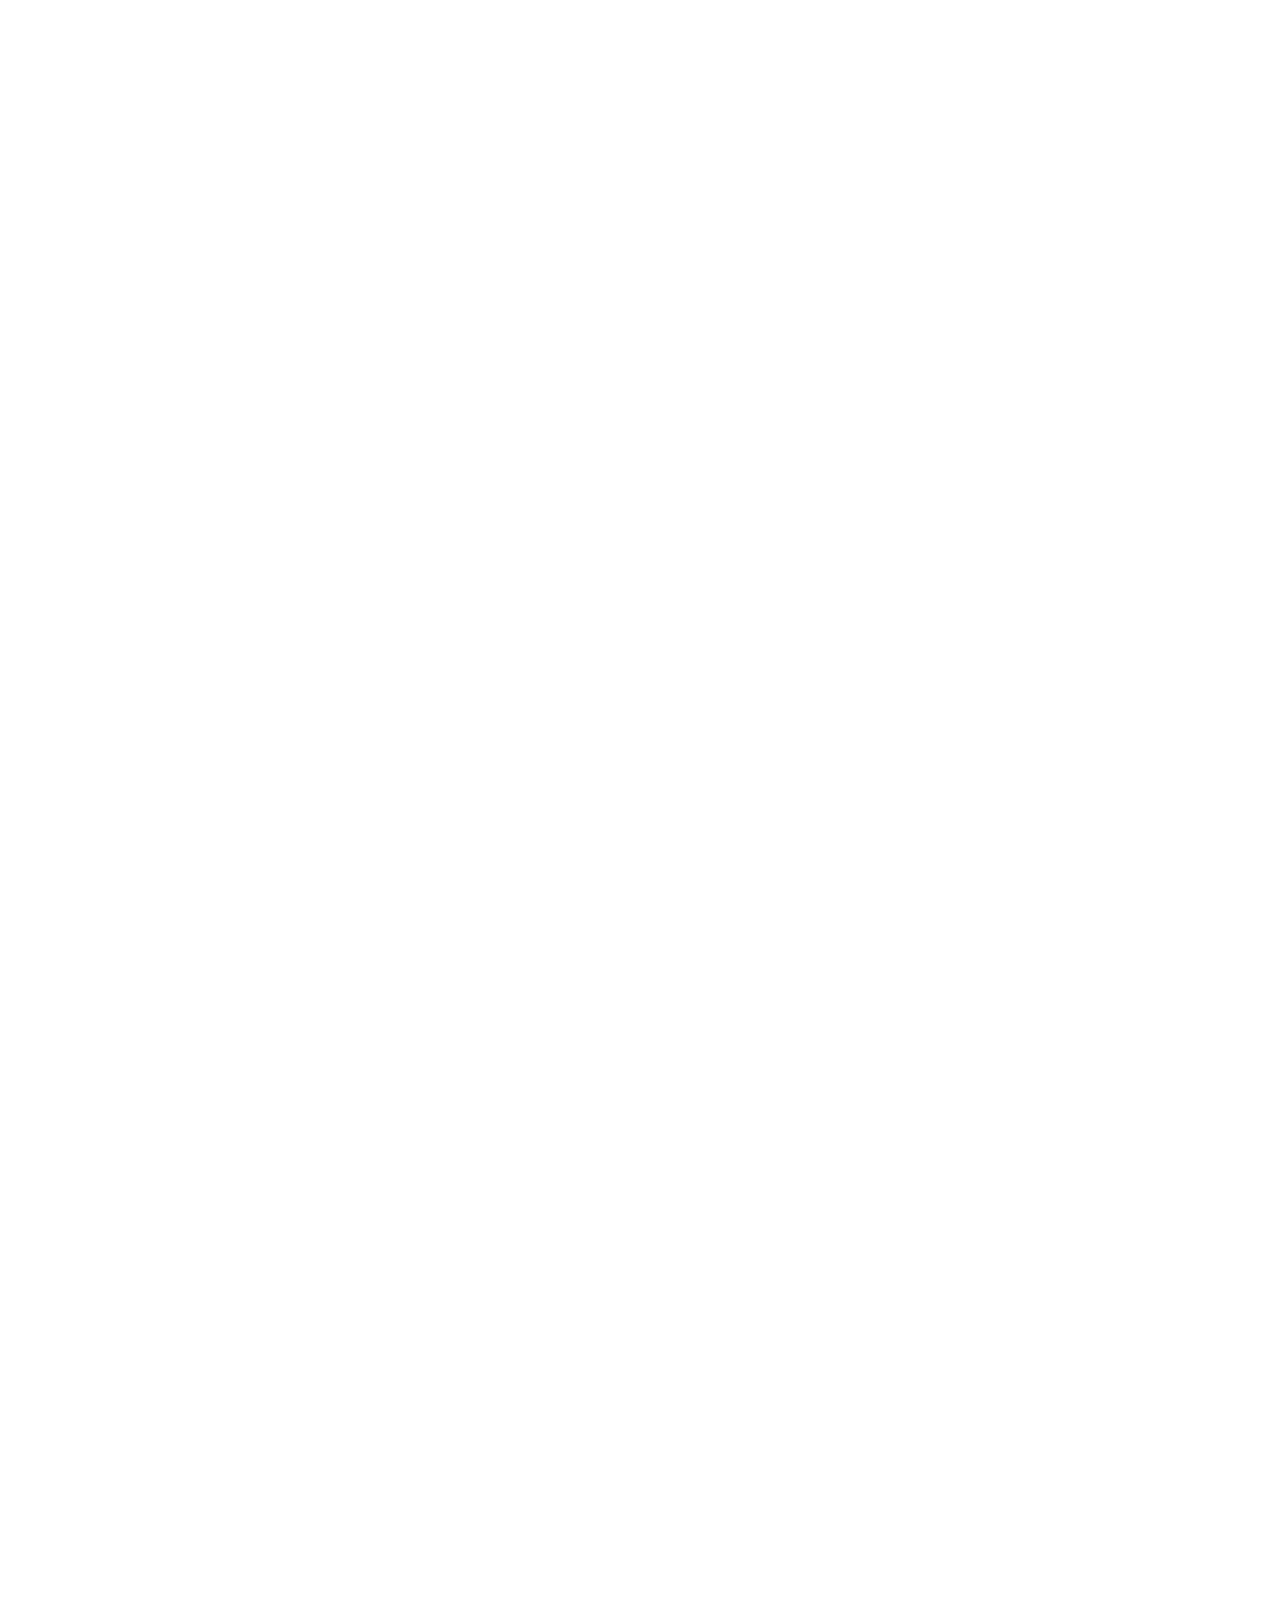
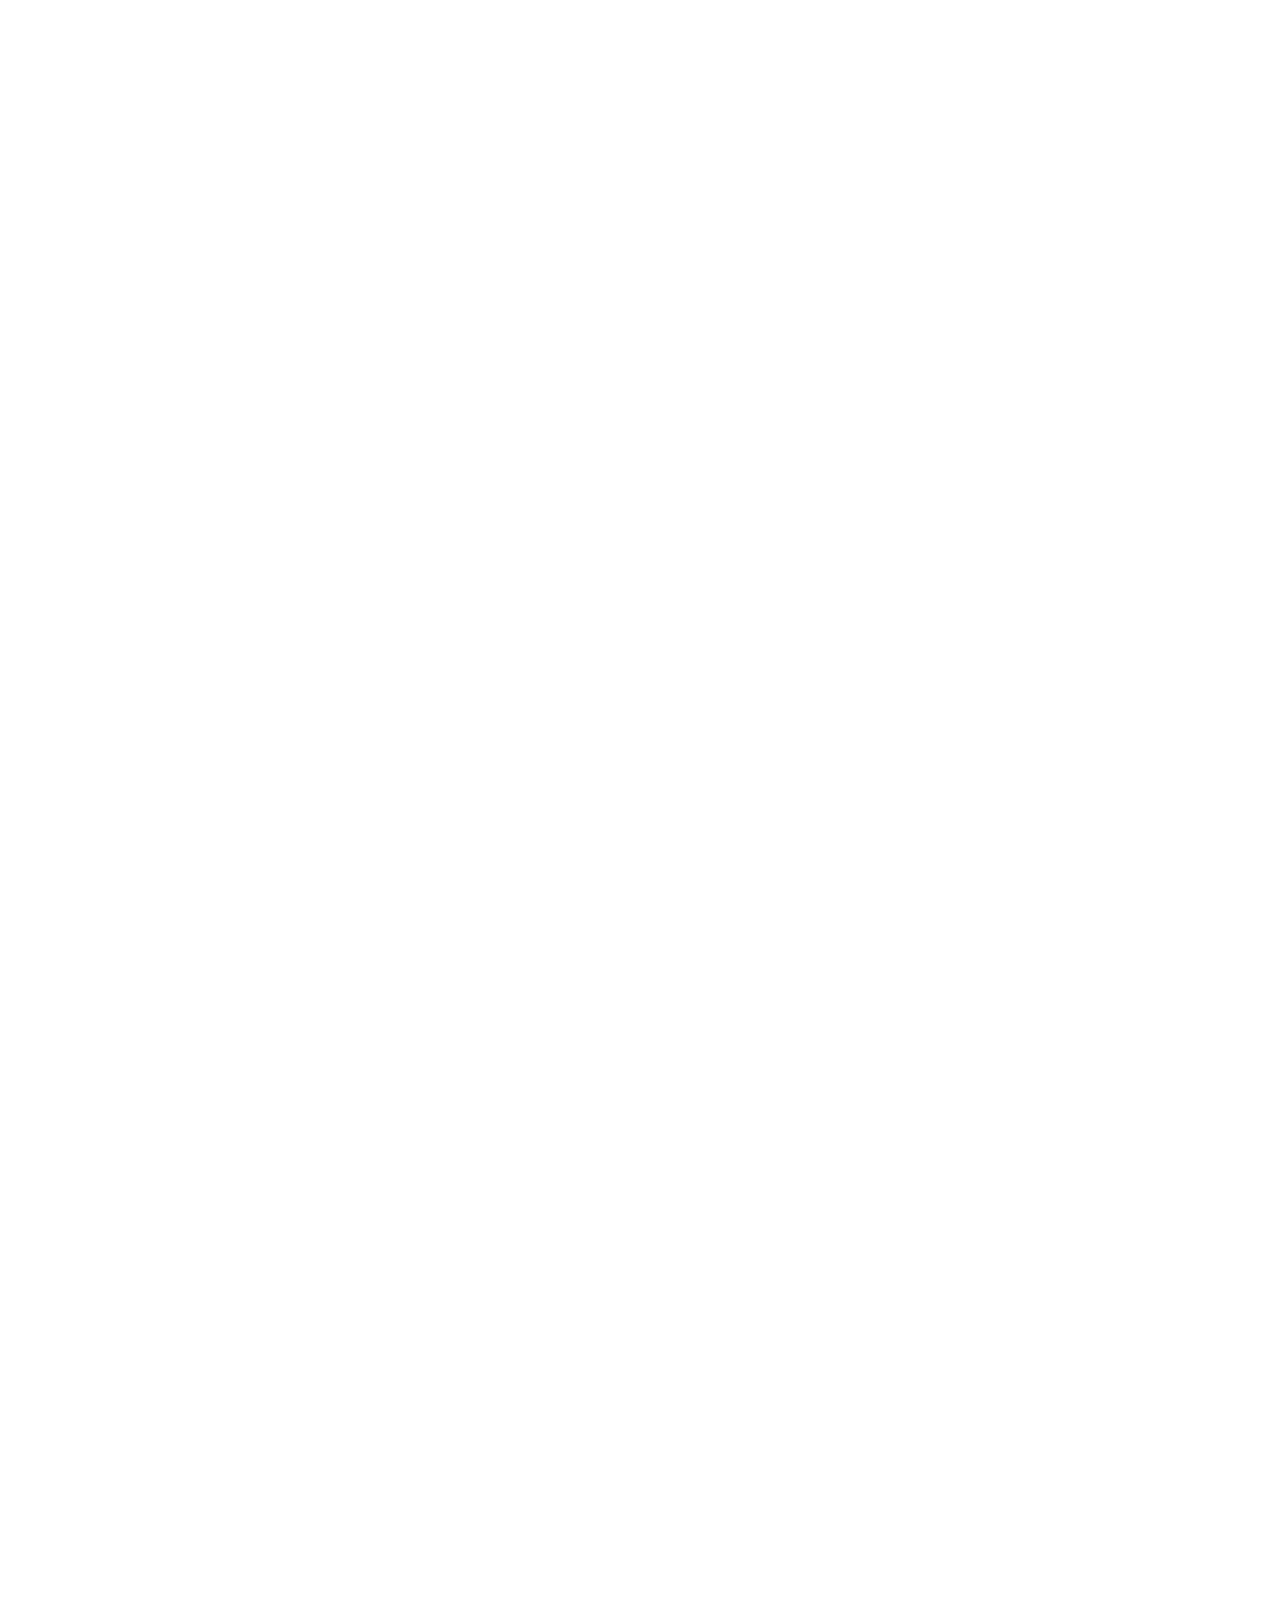
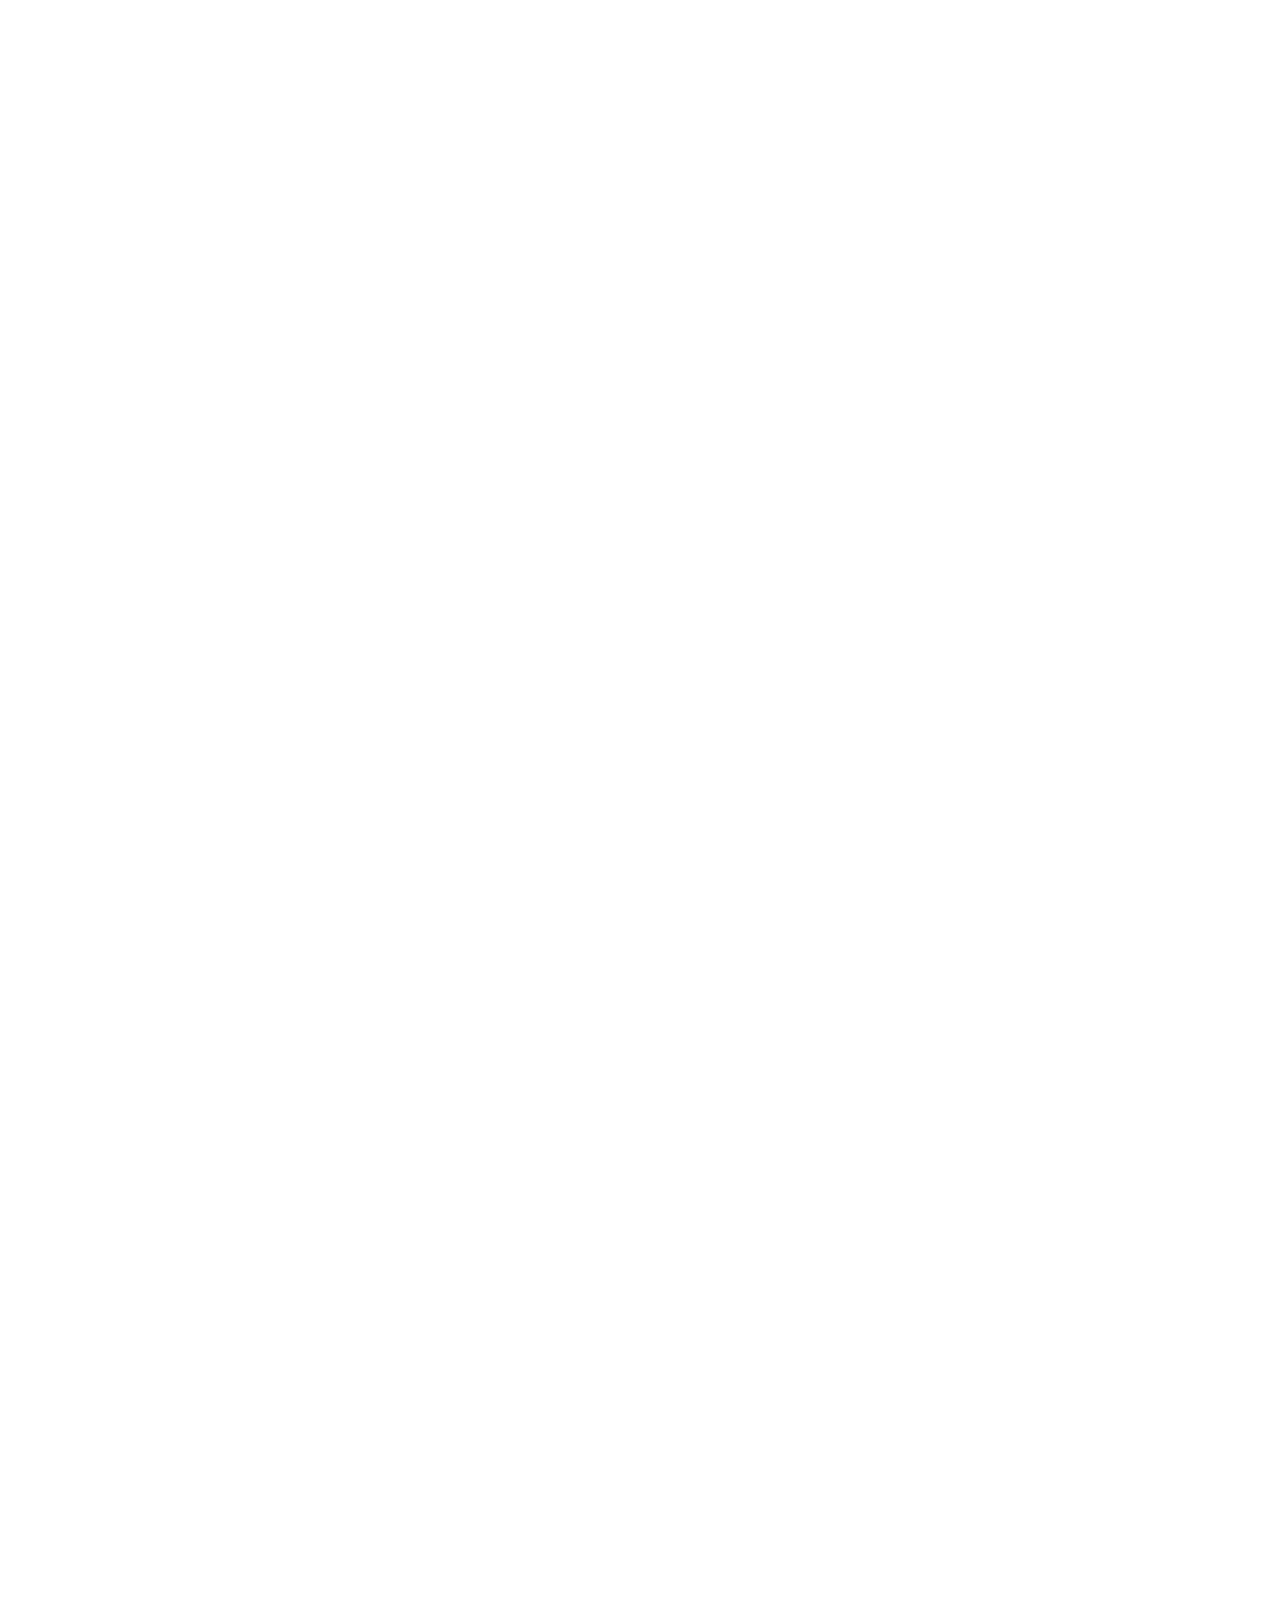
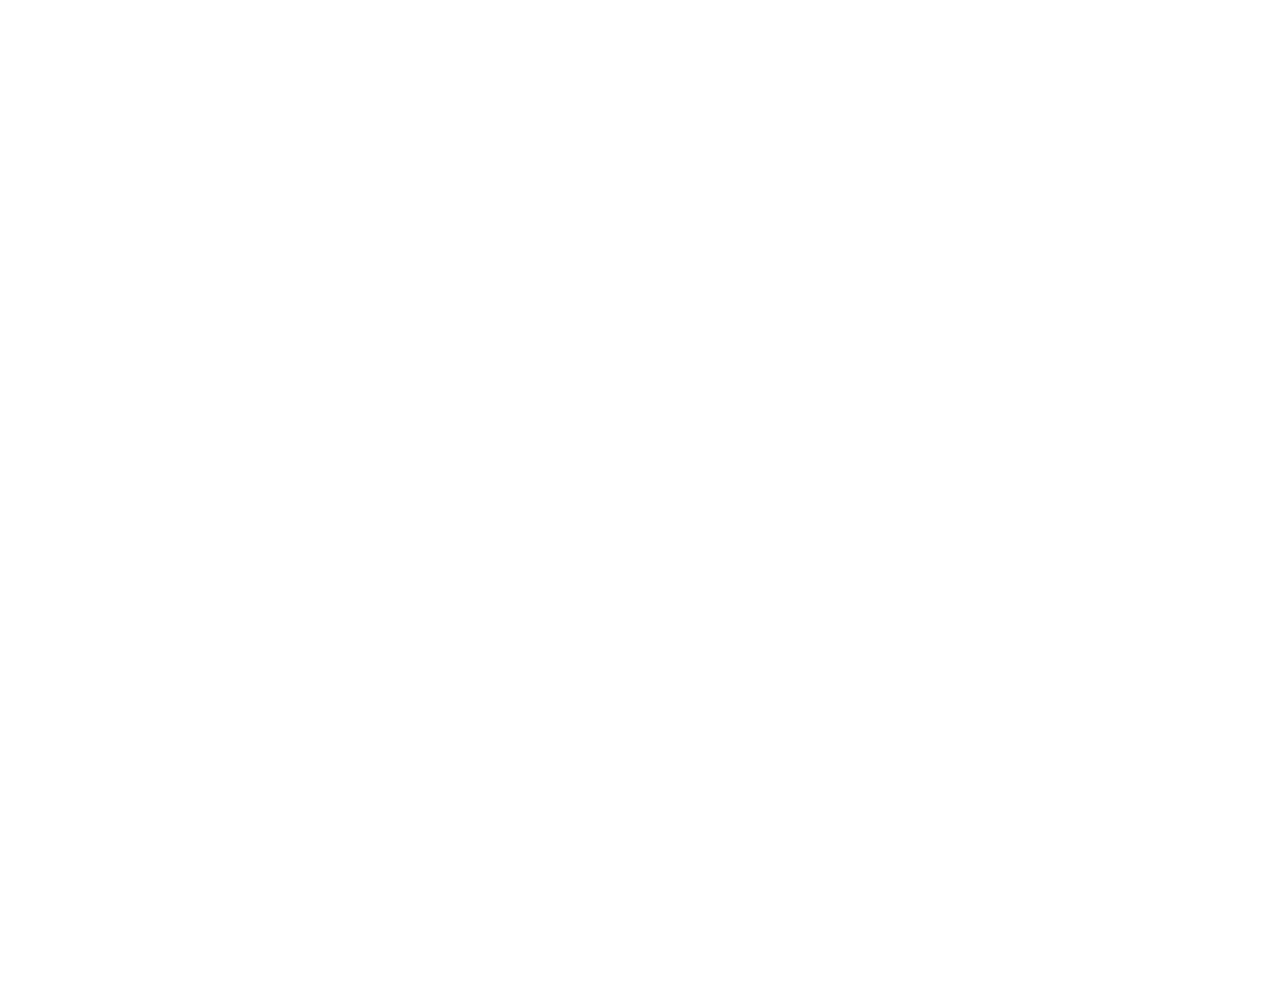
==== commit 14f82785: "Update Video" ====
--- a/index.html
+++ b/index.html
@@ -44,10 +44,12 @@
             <div class="banner__wrapper">
                 <div class="banner__content">
                     <h1 class="banner__title">Trải nghiệm sống lý tưởng giữa lòng thành phố</h1>
-                    <h2 class="banner__subtitle">Nếu bạn đang tìm kiếm một không gian sống đẳng cấp, một căn hộ hiện đại, ấm áp và một cộng đồng  tươi trẻ để cùng chia sẻ những giá trị sống tích cực, M Village là một lựa chọn lý tưởng dành cho bạn.</h2>
+                    <p class="banner__subtitle">Nếu bạn đang tìm kiếm một không gian sống đẳng cấp, một căn hộ hiện đại, ấm áp và một cộng đồng  tươi trẻ để cùng chia sẻ những giá trị sống tích cực, M Village là một lựa chọn lý tưởng dành cho bạn.</p>
                 </div>
                 <div class="banner__video">
-                    <iframe src="Images/Video.mp4" frameborder="0" class="video"></iframe>
+                    <video height="338px" width="601px" autoplay muted class="video">
+                        <source src="Images/Video.mp4">
+                    </video>
                 </div>
             </div>
         </div>
--- a/style.css
+++ b/style.css
@@ -86,10 +86,31 @@
     height: 100vh;
 }
 .banner__wrapper {
+    position: absolute;
     display: flex;
+    align-items: center;
+    justify-content: space-between;
+    margin: 0 5rem;
+    top: 50%;
+    transform: translateY(-50%);
 }
 .banner__content {
-    position: relative;
     text-align: center;
     color: #fff;
+    width: 50%;
+}
+.banner__title {
+    font-weight: 800;
+    font-size: 3rem;
+}
+.banner__subtitle {
+    font-size: 1.2rem;
+}
+.banner__video {
+    text-align: center;
+    width: 50%;
+}
+.video {
+    border: #fff solid 0.5rem;
+    border-radius: 10px;
 }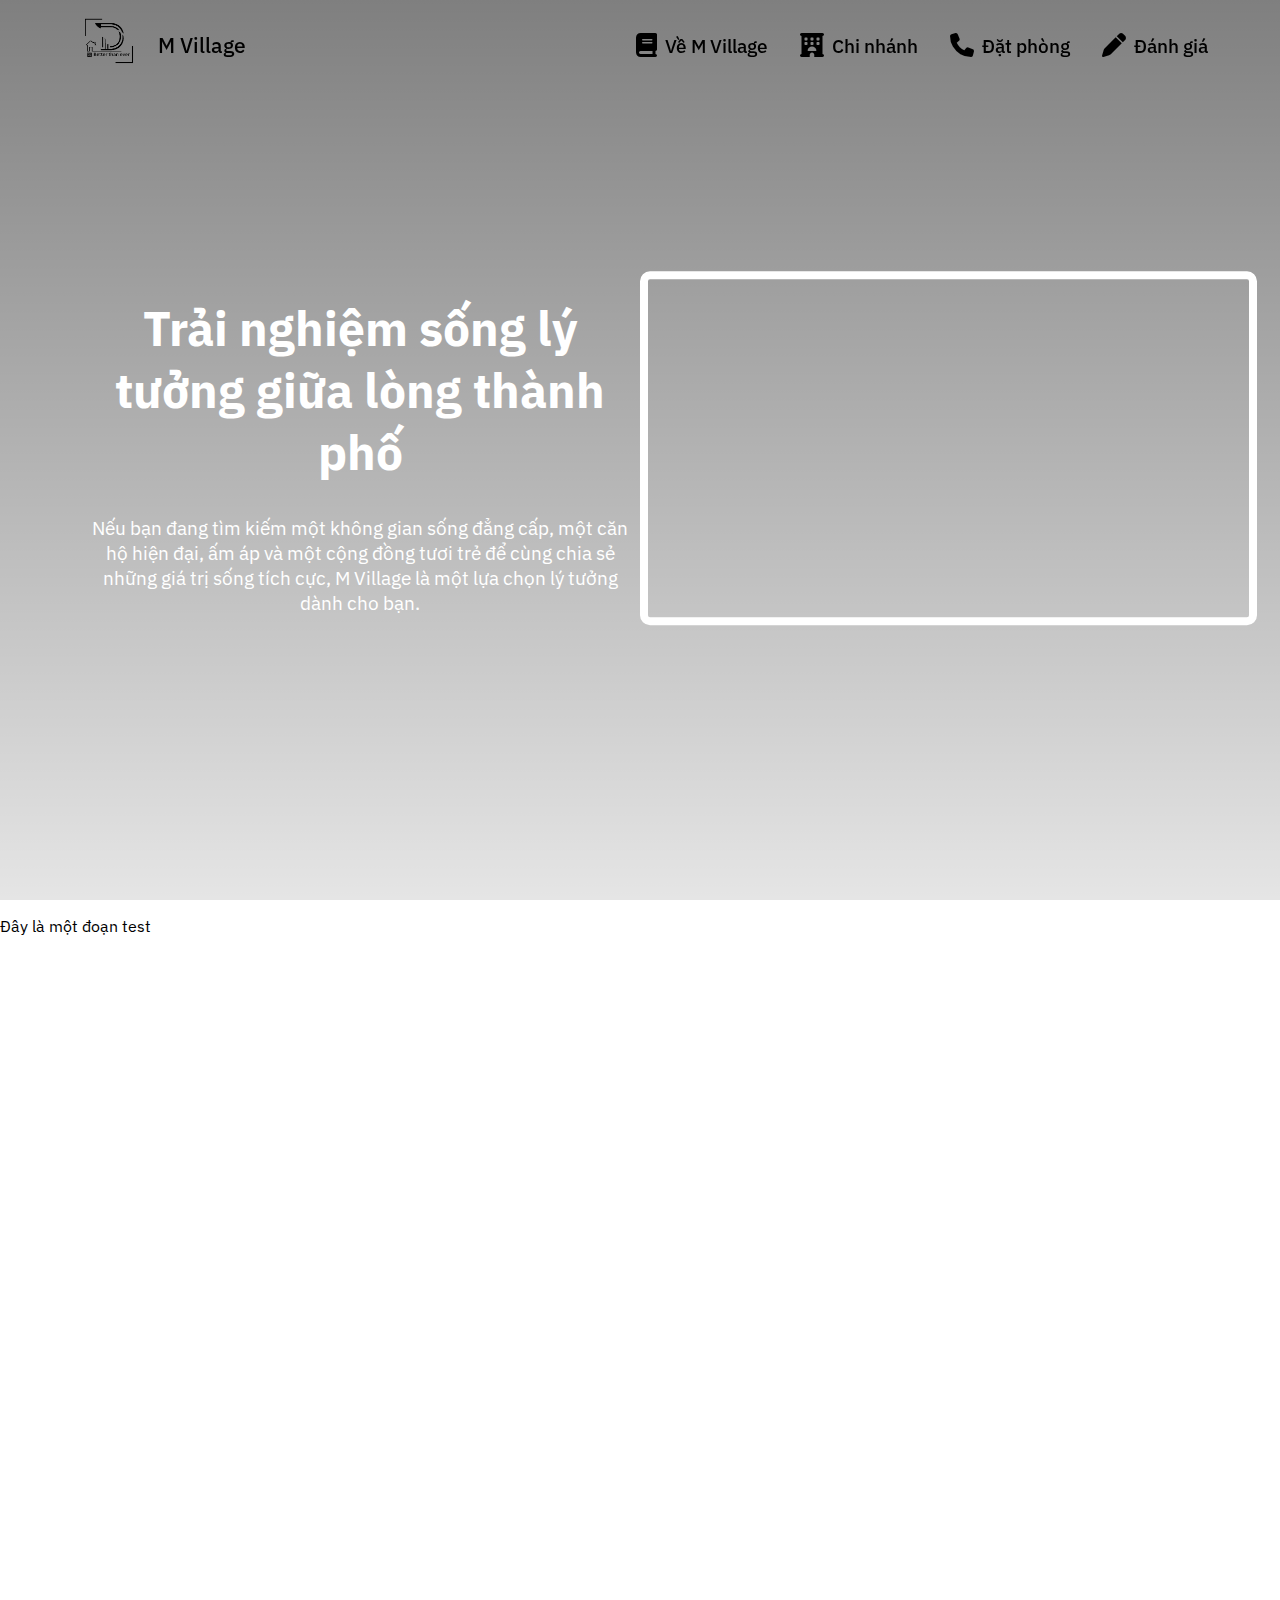
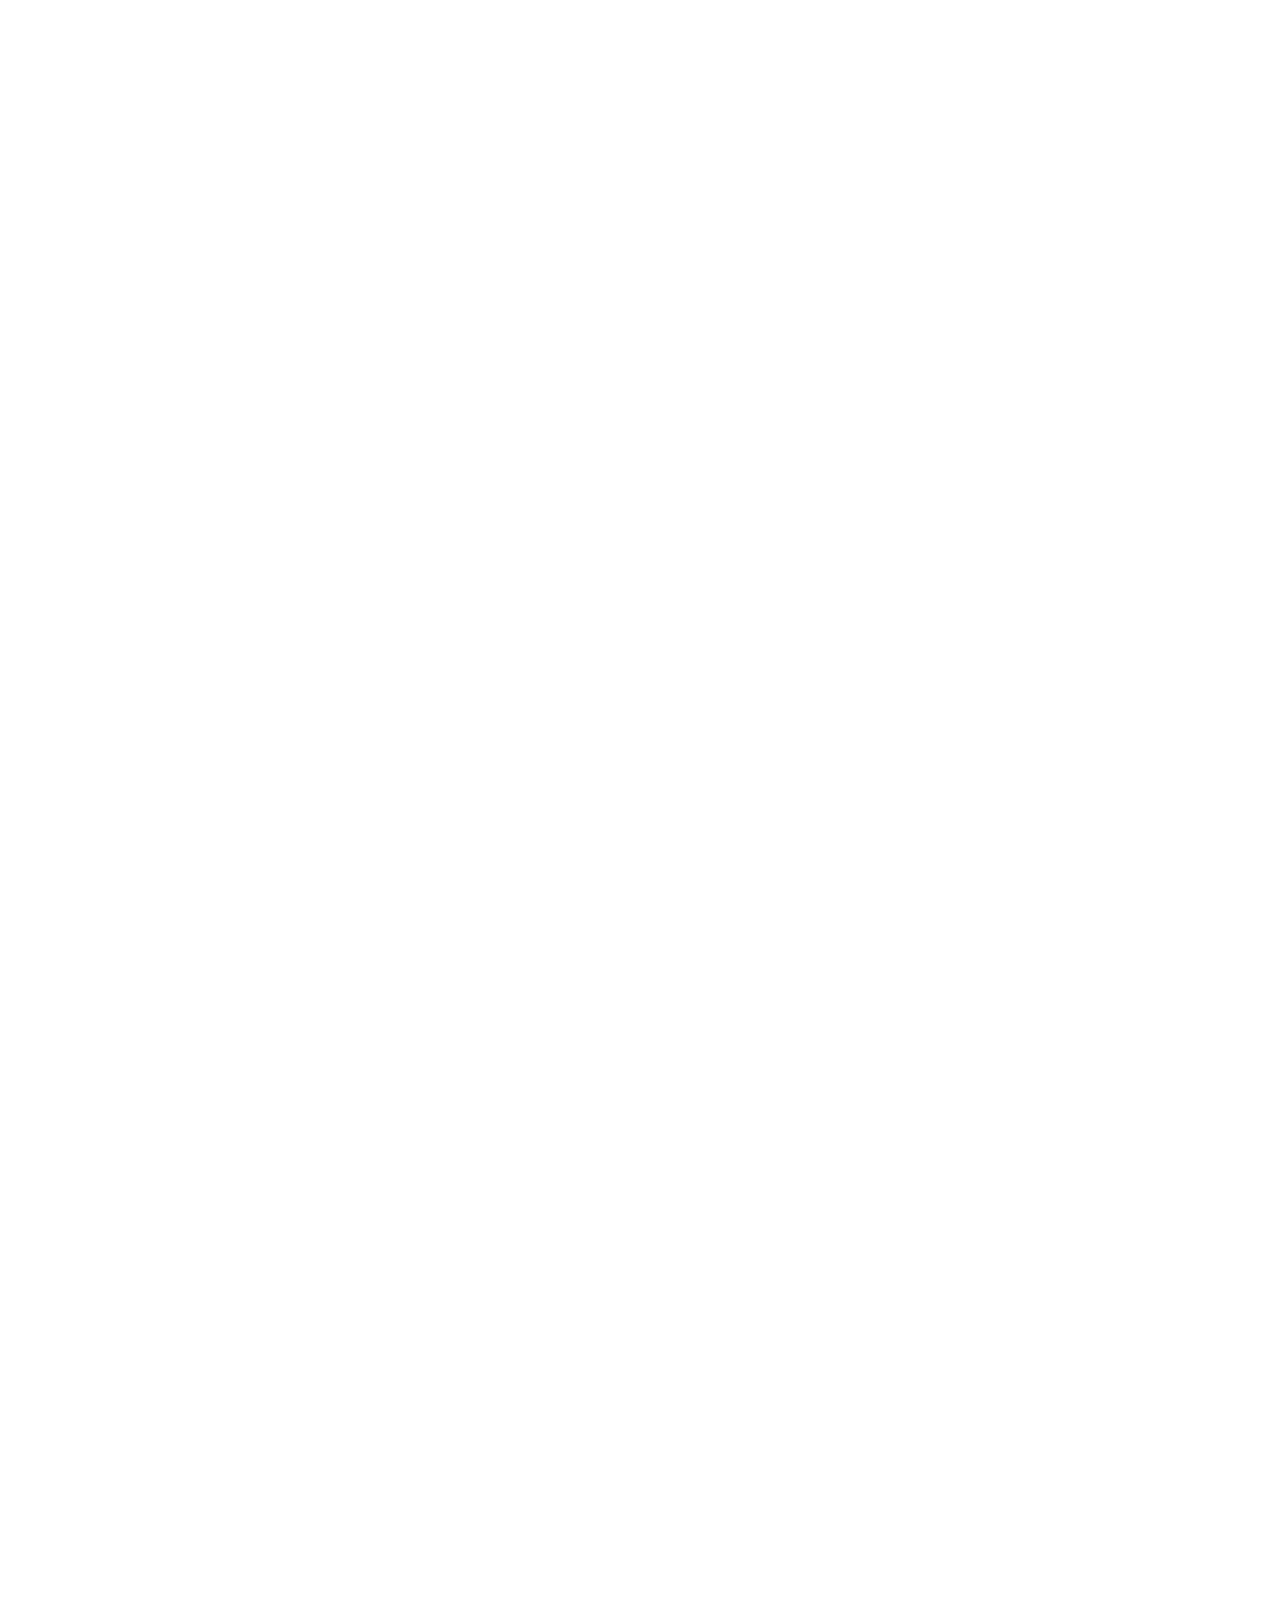
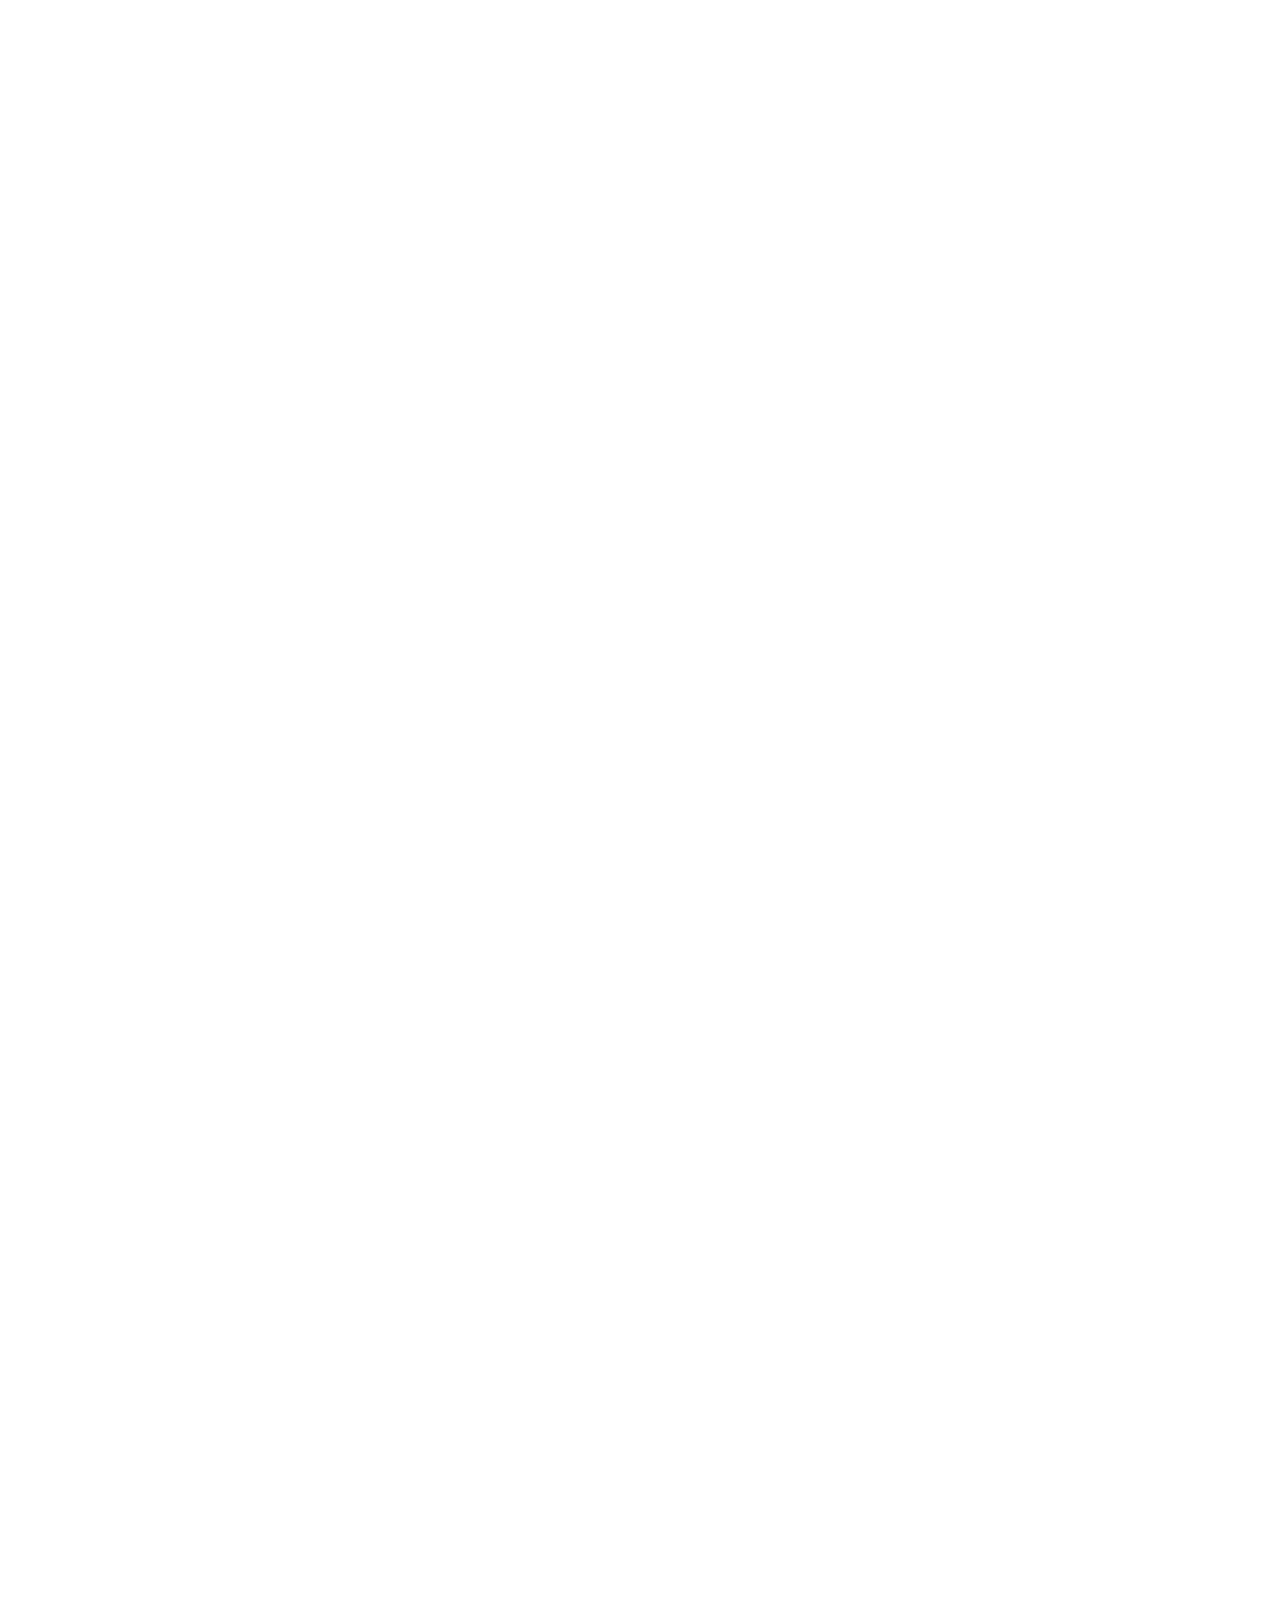
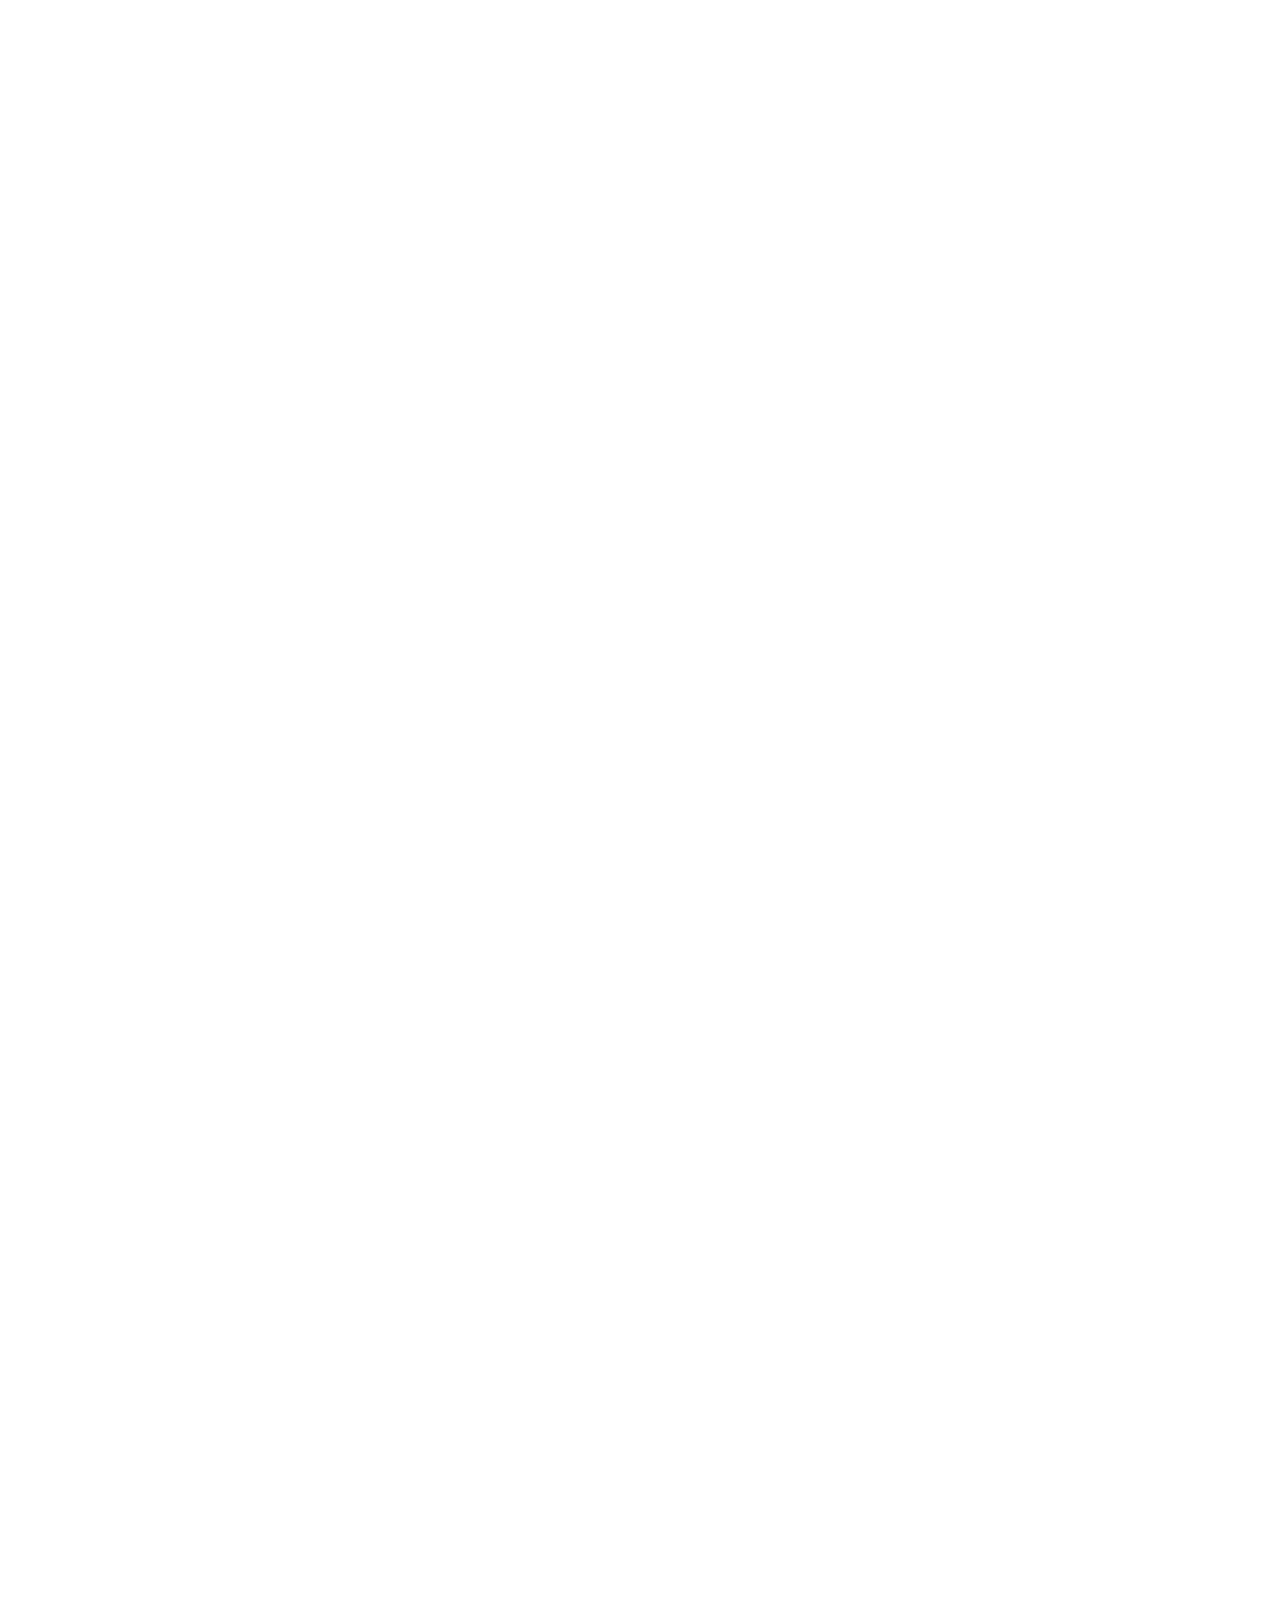
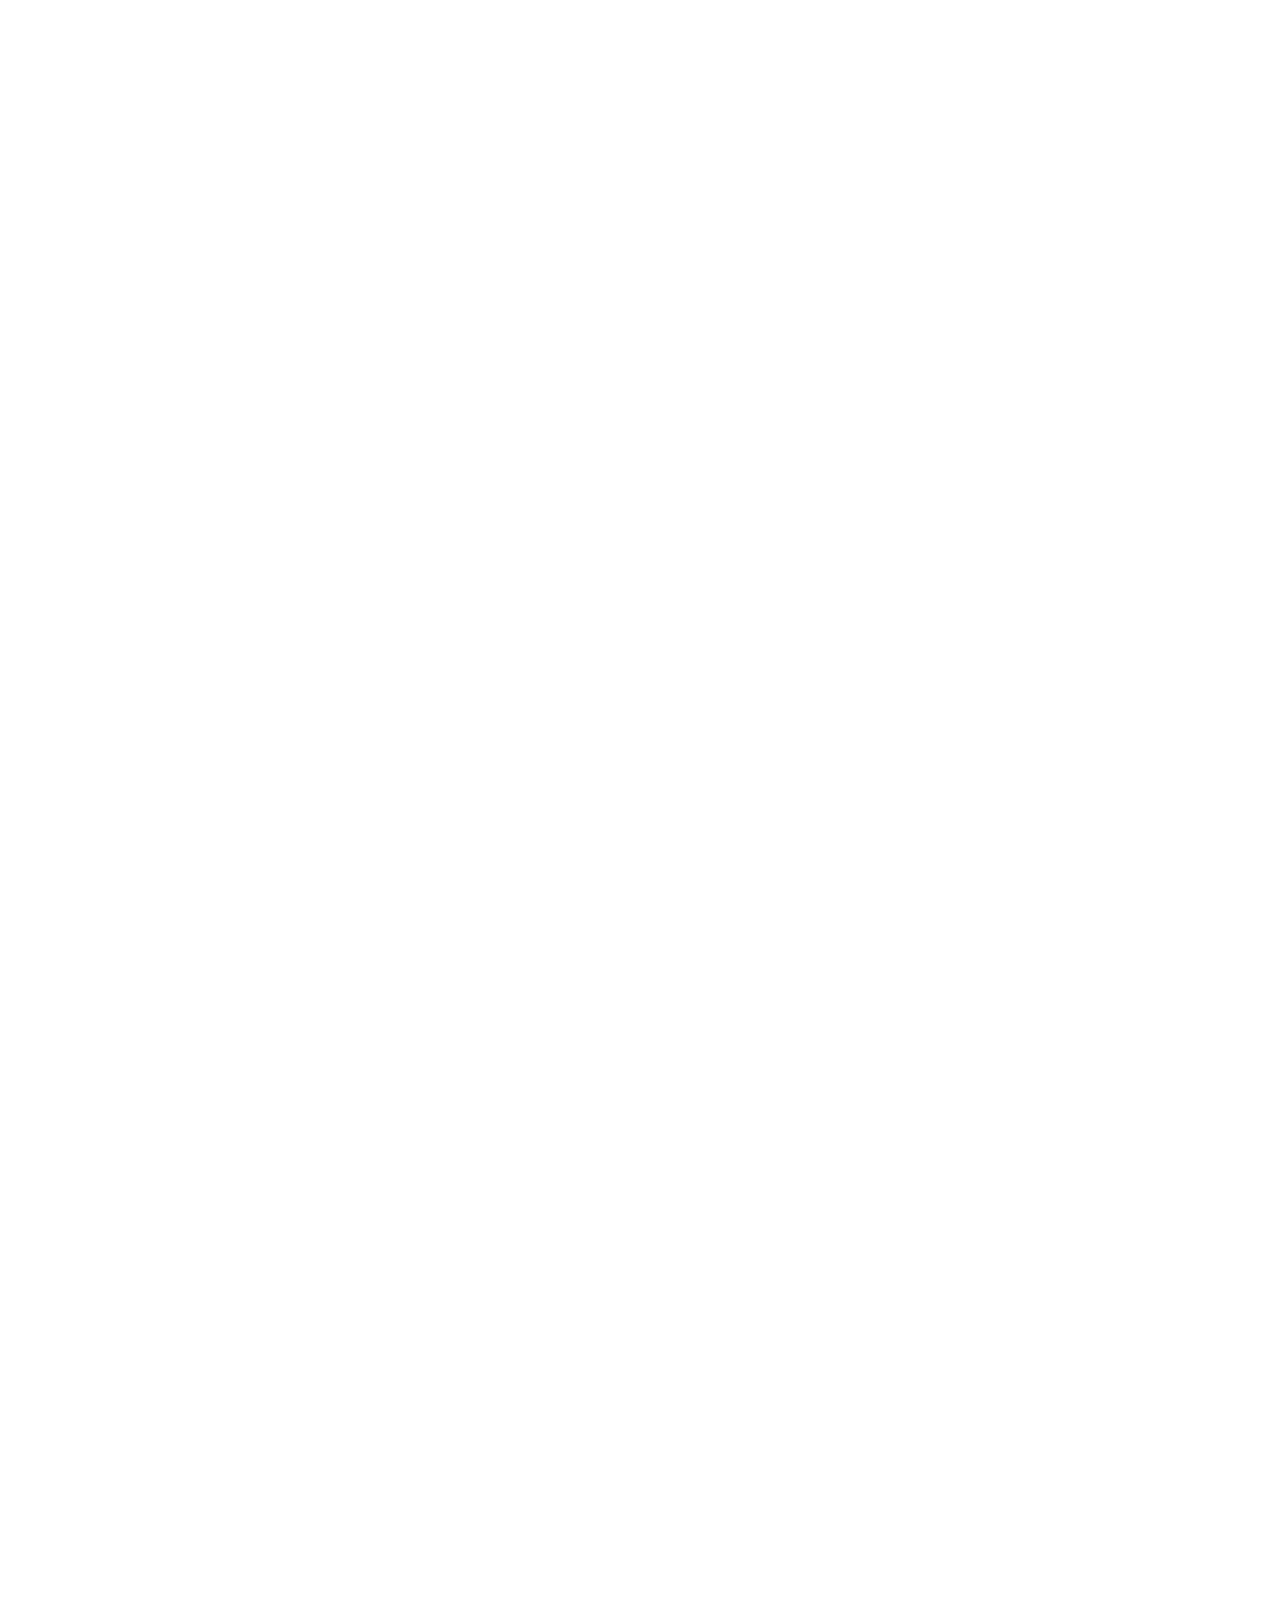
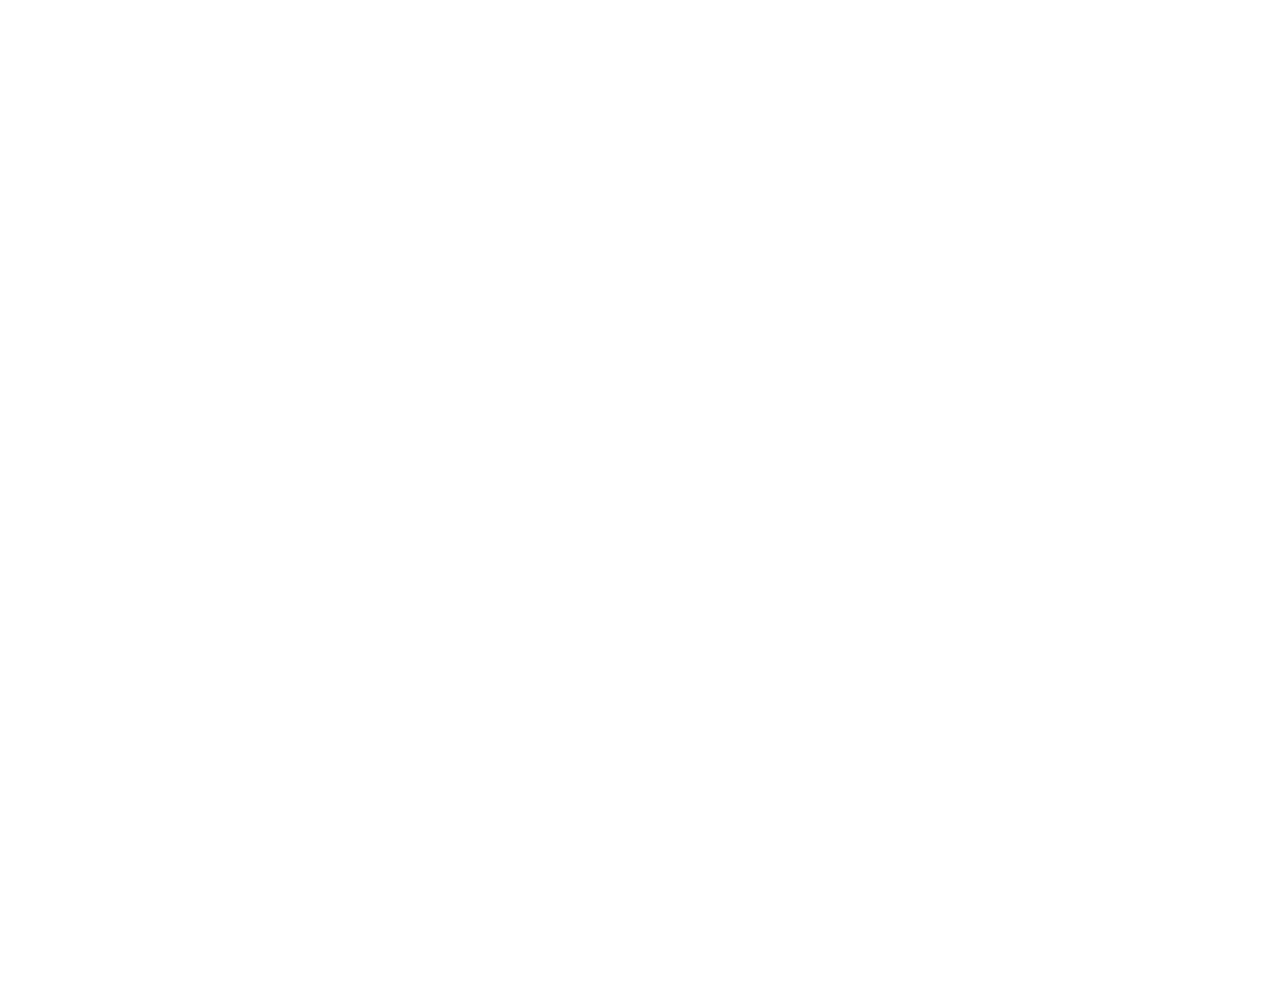
==== commit 446f6b00: "Update index.html" ====
--- a/index.html
+++ b/index.html
@@ -47,12 +47,13 @@
                     <p class="banner__subtitle">Nếu bạn đang tìm kiếm một không gian sống đẳng cấp, một căn hộ hiện đại, ấm áp và một cộng đồng  tươi trẻ để cùng chia sẻ những giá trị sống tích cực, M Village là một lựa chọn lý tưởng dành cho bạn.</p>
                 </div>
                 <div class="banner__video">
-                    <video height="338px" width="601px" autoplay muted class="video">
+                    <video height="338px" width="601px" autoplay muted loop class="video">
                         <source src="Images/Video.mp4">
                     </video>
                 </div>
             </div>
         </div>
     </div>
+    <p>Đây là một đoạn test</p>
 </body>
 </html>
